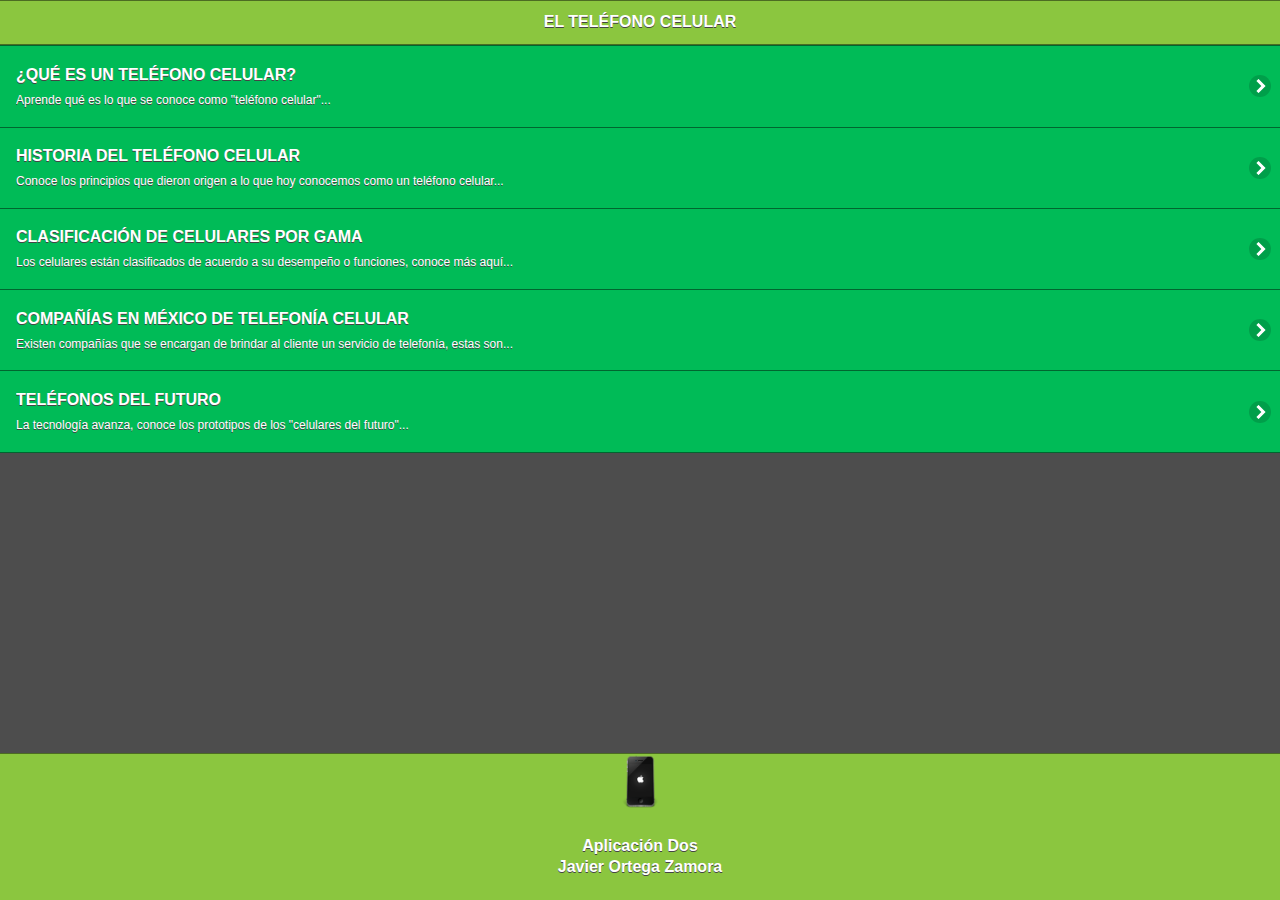
==== index.html @ 82d8d459 "1subida" ====
<!doctype html>
<html>
	<head>
	<meta charset="utf-8">
	<title>Segunda Aplicación</title>

	<!--grupo CSS-->
    <link rel="stylesheet" href="css/tema-app2.min.css">
    <link rel="stylesheet" href="css/jquery.mobile.icons-1.4.5.min.css"/>
    <link rel="stylesheet" href="css/jquery.mobile.structure-1.4.5.min.css"/>
    <!--grupo JavaScript-->
    <script src="js/jquery-1.11.2.min.js"></script>
    <script src="js/jquery.mobile-1.4.5.min.js"></script>
    <script src="js/acciones.js"></script>
    <script src="phonegap.js"></script>
    <script type="text/javascript">
function MM_swapImgRestore() { //v3.0
  var i,x,a=document.MM_sr; for(i=0;a&&i<a.length&&(x=a[i])&&x.oSrc;i++) x.src=x.oSrc;
}
function MM_preloadImages() { //v3.0
  var d=document; if(d.images){ if(!d.MM_p) d.MM_p=new Array();
    var i,j=d.MM_p.length,a=MM_preloadImages.arguments; for(i=0; i<a.length; i++)
    if (a[i].indexOf("#")!=0){ d.MM_p[j]=new Image; d.MM_p[j++].src=a[i];}}
}

function MM_findObj(n, d) { //v4.01
  var p,i,x;  if(!d) d=document; if((p=n.indexOf("?"))>0&&parent.frames.length) {
    d=parent.frames[n.substring(p+1)].document; n=n.substring(0,p);}
  if(!(x=d[n])&&d.all) x=d.all[n]; for (i=0;!x&&i<d.forms.length;i++) x=d.forms[i][n];
  for(i=0;!x&&d.layers&&i<d.layers.length;i++) x=MM_findObj(n,d.layers[i].document);
  if(!x && d.getElementById) x=d.getElementById(n); return x;
}

function MM_swapImage() { //v3.0
  var i,j=0,x,a=MM_swapImage.arguments; document.MM_sr=new Array; for(i=0;i<(a.length-2);i+=3)
   if ((x=MM_findObj(a[i]))!=null){document.MM_sr[j++]=x; if(!x.oSrc) x.oSrc=x.src; x.src=a[i+2];}
}
    </script>
</head>

<body onLoad="MM_preloadImages('imagenes/Sust2.jpg','imagenes/Despues.png','imagenes/Up1.jpg','imagenes/Tel1.jpg','imagenes/Morph2.jpg','imagenes/Nokia88.jpg')">

	<div data-role="page" id="Principal" data-theme="a">
    	<div data-role="header" data-add-back-btn="true" data-back-btn-text="Regresar" data-back-btn-theme="a">
    		<h1>EL TELÉFONO CELULAR</h1>
    	</div>
		<div>
            <ul data-role="listview" data-theme="a" class="ui-listview ui-group-theme-a">
            <li class="ui-first-child ui-last-child">
                <a href="#Pagina1" class="ui-btn ui-btn-icon-right ui-icon-carat-r">
                	<h2>¿QUÉ ES UN TELÉFONO CELULAR?</h2>
                    <p>Aprende qué es lo que se conoce como "teléfono celular"...</p>
                </a>
             </li>
             <li class="ui-first-child ui-last-child">
                <a href="#Pagina2" class="ui-btn ui-btn-icon-right ui-icon-carat-r">
                    <h2>HISTORIA DEL TELÉFONO CELULAR</h2>
                     <p>Conoce los principios que dieron origen a lo que hoy conocemos como un teléfono celular...</p>
                </a>
             </li>
             <li class="ui-first-child ui-last-child">
                <a href="#Pagina3" class="ui-btn ui-btn-icon-right ui-icon-carat-r">
                    <h2>CLASIFICACIÓN DE CELULARES POR GAMA</h2>
                     <p>Los celulares están clasificados de acuerdo a su desempeño o funciones, conoce más aquí...</p>
                </a>
             </li>
             <li class="ui-first-child ui-last-child">
                <a href="#Pagina4" class="ui-btn ui-btn-icon-right ui-icon-carat-r">
                    <h2>COMPAÑÍAS EN MÉXICO DE TELEFONÍA CELULAR</h2>
                     <p>Existen compañías que se encargan de brindar al cliente un servicio de telefonía, estas son...</p>
                </a>
             </li>
             <li class="ui-first-child ui-last-child">
                <a href="#Pagina5" class="ui-btn ui-btn-icon-right ui-icon-carat-r">
                    <h2>TELÉFONOS DEL FUTURO</h2>
                     <p>La tecnología avanza, conoce los prototipos de los "celulares del futuro"...</p>
                </a>
             </li>
          </ul>
		</div>
        
        <div data-role="footer" align="center" data-theme="a" data-position="fixed">
        	<div>
            	<img src="imagenes/logo.png" width="55" height="55">
            </div>
            <div>
            	<h4>Aplicación Dos<br>
           	    Javier Ortega Zamora</h4>
            </div>
        </div>
</div>
    
    
<div data-role="page" id="Pagina1" data-add-back-btn="true" data-theme="a">
    	<div data-role="header" data-add-back-btn="true" data-back-btn-text="Regresar" data-back-btn-theme="a">
        	<h1>¿QUÉ ES UN TELÉFONO CELULAR?</h1>
        </div>
        <div data-role="content" align="left">
        	<div>
            	<p>Un <strong>teléfono celular</strong> es un dispositivo inalámbrico electrónico que permite tener acceso a la red de telefonía celular o móvil. Se <img src="imagenes/Phone1.gif" alt="Celular" width="270" align="right">denomina celular debido a las antenas repetidoras que conforman la red, cada una de las cuales es una célula, si bien existen redes telefónicas móviles satelitales. Su principal característica es su portabilidad, que permite comunicarse desde casi cualquier lugar. Aunque su principal función es la comunicación de voz, como el teléfono convencional, su rápido desarrollo ha incorporado otras funciones como son cámara fotográfica, agenda, acceso a internet, reproducción de video e incluso GPS y reproductor mp3.</p>
        	</div>
        </div>
        
        <div data-role="main" class="ui-content">
            <div data-role="collapsible" data-content-theme="false">
                <h2>Teléfono Celular</h2>
            <div><center><a href="#" onMouseOut="MM_swapImgRestore()" onMouseOver="MM_swapImage('Celulares','','imagenes/Sust2.jpg',1)"><img src="imagenes/Sust1.jpg" alt="Celulares" name="Celulares" width="500" height="282" id="Celulares"></a></center></div>
            </div>
        </div>
        
        <div data-role="footer" data-theme="a" data-position="fixed">
        	<h4>Aplicación Dos, JOZ</h4>
      </div>
   </div>
         
   
<div data-role="page" id="Pagina2" data-add-back-btn="true" data-theme="a">
   	<div data-role="header" data-add-back-btn="true" data-back-btn-text="Regresar" data-back-btn-theme="a">
    	<h1>HISTORIA DEL TELÉFONO CELULAR</h1>
    </div>
    <div data-role="content" align="left">
    	<div>
        	<p>En 1947, <strong>AT&T</strong> ideó un novedoso sistema, basado en muchos transmisores pequeños y formar con ellos una red, en lugar de un potente transmisor ubicado en una altura. Para la consecución de este objetivo la AT&T solicitó a la Comisión Federal de Comunicaciones (FCC), un permiso para desarrollar el sistema de telefonía móvil, esta solicitud fue denegada.       	    </p>
        	<p>En 1973 la FCC, estaba a punto de otorgarle a AT&T el monopolio del sistema celular. Motorola ve <img src="imagenes/Motorola.jpg" alt="Marty Cooper" width="250" height="188" align="right">que ella puede entrar en este mercado, ya que conocía el negocio de las comunicaciones personales y convoca a sus trabajadores a un concurso para que en seis semanas presenten un prototipo de teléfono portátil. El 3 de abril de 1973, <strong>Marty Cooper</strong> vicepresidente de Investigación y Desarrollo de Motorola en ese entonces, hace una llamada telefónica a Joel Engel, ingeniero jefe de AT&T y propulsor de la telefonía celular, utilizando el prototipo desarrollado por su compañía, certificándose de esta manera el nacimiento del teléfono celular.
       	  </p>
       	  <p>El primer prototipo de teléfono móvil comercializado a gran escala fue el diseñado por el ingeniero Rudy Krolopp, de la compañía Motorola, en 1983. Este teléfono pesaba 0,74 kg, y tenía un valor de 4000 dólares.       	  </p>
       	  <p> En marzo del 1981 el presidente de Motorola comienza hacer gestiones con las más altas esferas del Gobierno de los Estados Unidos, hasta presentarle el prototipo a Ronald Reagan entonces presidente del país, este ve las ventajas del sistema y presiona a la FCC para autorización del servicio. Luego de dos meses de esta entrevista, terminan 8 años de burocracia, dando la Comisión Federal de Comunicaciones luz verde al proyecto. Quedando AT&T con el servicio y Motorola con los equipos.
       	  </p>
       	  <p>Desde entonces la constante investigación en este campo ha propiciado el desarrollo de baterías más pequeñas y de mayor duración, pantallas más nítidas y de colores, la incorporación de software más amigable y multiplicidad de formatos de teléfonos y de funciones agregadas a este, lo cual ha hecho que muchos crean que se trata del dispositivo del siglo XXI.</p>
      </div>
     </div>
     
     <div data-role="main" class="ui-content">
    <div data-role="collapsible" data-content-theme="false">
        <h1>Antes y Después</h1>
            <div>
       	    <center><a href="#" onMouseOut="MM_swapImgRestore()" onMouseOver="MM_swapImage('Antes-Despues','','imagenes/Despues.png',1)"><img src="imagenes/Antes.jpg" alt="Evolución del teléfono" width="430" height="216" id="Antes-Despues"></a></center> </div>
    </div>
</div>
     
  <div data-role="footer" data-theme="a" data-position="fixed">
    	<h4>Aplicación Dos, JOZ</h4>
     </div>
</div>
   
   
<div data-role="page" id="Pagina3" data-add-back-btn="true" data-theme="a">
   	<div data-role="header" data-add-back-btn="true" data-back-btn-text="Regresar" data-back-btn-theme="a">
    	<h1>CLASIFICACIÓN DE CELULARES POR GAMA</h1>
    </div>
    <div data-role="content" align="left">
    	<div>    
        	<p>Dentro de lo que es terminales móviles o celulares existen tres grandes grupos:  los de gama baja, los de gama media y por ultimo de gama alta.       	  </p>
        	<p><center><img src="imagenes/Phones.jpg" width="480" height="240"></center></p>
        	<p><strong> GAMA BAJA:</strong> <br>
       	    Son aquellos que poseen un uso muy limitado, llegan a cumplir la función de realizar llamadas. La pantalla de estos dispositivos carece de gran resolución y tamaño, siendo también en algunos equipos monocromática,. El costo es muy bajo.</p>

          <p><strong>GAMA MEDIA:</strong><br>
Este grupo es el mas comercializado, debido a la buena relación costo-prestaciones, por lo general se adquiere este tipo de móviles por el motivo de querer escuchar música MP3, poder personalizarlo con wallpapers, ringtones, temas, o poder tomar fotografías a una calidad media, entre otras funcionalidades.</p>

          <p><strong>GAMA ALTA:</strong><br>
          Celulares para un publico que sabe lo que quiere, grandes prestaciones tales como GPS (posicionamiento global), WIFI (Internet inalámbrico) y con novedades de los últimos años incluyendo una camara fotográfica superior a 8MP con excelente calidad y pantallas de gran resolución. Sin duda son los celulares mas completos, pero caros. No recomendados para un usuario que realiza deportes o trabajos rudos, ni mucho menos para quien recién inicia en el mundo de los celulares. Por lo general el costo de estos equipos superan los 300 dólares.</p>
      </div>
     </div>
     
     <div data-role="main" class="ui-content">
    <div data-role="collapsible" data-content-theme="false">
        <h1>"Ningún Celular Es Igual"</h1>
            <div>
       	    <center><a href="#" onMouseOut="MM_swapImgRestore()" onMouseOver="MM_swapImage('Gamas','','imagenes/Up1.jpg',1)"><img src="imagenes/Up2.gif" alt="Ningún celular es igual" name="Gamas" width="450" height="253" id="Gamas"></a></center> </div>
    </div>
  </div>
     
  <div data-role="footer" data-theme="a" data-position="fixed">
     	<h4>Aplicación Dos, JOZ</h4>
     </div>
</div>
   
   
<div data-role="page" id="Pagina4" data-add-back-btn="true" data-theme="a">
   	<div data-role="header" data-add-back-btn="true" data-back-btn-text="Regresar" data-back-btn-theme="a">
    	<h1>COMPAÑÍAS EN MÉXICO DE TELEFONÍA CELULAR</h1>
    </div>
    <div data-role="content" align="left">
    	<div>    
        	<p>En México existen muchas opciones para contratar un servicio de telefonía para nuestro celular, entre las mejores opciones estan:
            <p><a href="Movistar.html" target="_blank">MOVISTAR</a><img src="imagenes/Compañias.png" alt="Compa{ías" width="250" height="133" align="right">
            <p>
            <a href="Telcel.html" target="_blank">TELCEL</a><p>
            <a href="AT&T.html" target="_blank"> AT&T </a><p>
            <a href="Unefon.html" target="_blank">UNEFON</a><p>
            </p>
            
            <p>AT&T es el operador con mejor desempeño en términos generales, por encima de Movistar y Telcel, según el reporte Estado de las redes Móviles: México, realizado por la firma de análisis británica Open Signal.)
            </p>
   	  </div>
     </div>
     
     <div data-role="main" class="ui-content">
    <div data-role="collapsible" data-content-theme="false">
        <h1>Telefonía Celular</h1>
            <div>
       	    <center><a href="#" onMouseOut="MM_swapImgRestore()" onMouseOver="MM_swapImage('Telefonía','','imagenes/Tel1.jpg',1)"><img src="imagenes/Tel2.jpg" alt="Telefonía Celular" name="Telefonía" width="440" height="293" id="Telefonía"></a></center> </div>
    </div>
</div>
     
     <div data-role="footer" data-theme="a" data-position="fixed">
     	<h4>Aplicación Dos, JOZ</h4>
     </div>
</div>
   
   
  <div data-role="page" id="Pagina5" data-add-back-btn="true" data-theme="a">
<div data-role="header" data-add-back-btn="true" data-back-btn-text="Regresar" data-back-btn-theme="a">
    	<h1>TELÉFONOS DEL FUTURO</h1>
    </div>
    
<div data-role="content" align="left">
    	<div>    
        	<p>Los celulares se han convertido en parte esencial de nuestra vida cotidiana, tanto así que no concebimos salir sin ellos y menos convivir sin las nuevas aplicaciones que estos dispositivos traen.</p>
            
            <center><img src="imagenes/Futuro.jpg" width="410" height="189" alt="Celular del futuro"></center>
            
<p>Actualmente existen varios prototipos de celulares que aún no han salido al mercado, pero resultan tan espectaculares que sin duda, vale la pena conocer. <strong>¿Quieres verlos?</strong> Presta atención:</p>
      </div>
      
      <div data-role="main" class="ui-content">
    <div data-role="collapsible" data-content-theme="false">
        <h1>Nokia Morph 4</h1>
            <div>
            	<p>Nokia junto a la Universidad de Cambridge crearon un celular moldeable vía nanotecnología, denominado “Morph”. <br>
           	    Este celular es como salido de una película futurista. Lo más sorprendente es su increíble capacidad de moldearse en diferentes formas. </p>
            	<p>Entre otro de sus atractivos destaca además su gran panel para ver videos. Otra de las novedades de este súper teléfono es que posee una superficie “auto-lavable” y chips electrónicos totalmente transparentes al ojo humano.</p>
<br>
            </div>
            <div>
       	   <center> <a href="#" onMouseOut="MM_swapImgRestore()" onMouseOver="MM_swapImage('Morph','','imagenes/Morph2.jpg',1)"><img src="imagenes/Morph.jpg" name="Morph" width="250" height="259" id="Morph"></a> </center></div>
   	 </div>
		</div>
      
      <div data-role="main" class="ui-content">
    <div data-role="collapsible" data-content-theme="false">
        <h1>Black Box</h1>
            <div>
            	<p>Modelo que pertenece a BenQ-Siemens y que ha sido catalogado de impresionante, porque incorpora tecnología touch, como medio de navegación, tanto en la panatalla como en todo el cuerpo del dispositivo.</p>
            	<p>Al parecer la interfaz será bastante sencilla de utilizar. Pero esta maravilla tardará un poco en ver la luz, ya que aún no tiene fecha de lanzamiento.</p>
           	  <br>
            </div>
            <div>
       	    <center><img src="imagenes/BlackBox.jpg" width="350" height="335" alt="BlackBox"></center> </div>
    </div>
</div>
      
      <div data-role="main" class="ui-content">
    <div data-role="collapsible" data-content-theme="false">
        <h1>Nokia 888</h1>
            <div>
            	<p>Es el primer móvil flexible creado por el turco Tamer Nakisci, flamante ganador de los Premios de Diseño de los Países Bajos.
 
Está diseñado para otorgar la máxima libertad y diversión, ya que puede cambiar de forma según las necesidades del usuario, gracias a su batería líquida. Puedes llevarlo como pulsera, enrollado en el bolsillo o como prefieras. </p>
            	<p>Cuando recibe una llamada adopta la forma de los teléfonos tradicionales.
            	  
            	  Este prototipo permitiría enviar formas del teléfono a otros usuarios, por ejemplo si quieres mandarle un corazón a tu novia, sólo haz que tu teléfono se convierta en un corazón. De momento no saldrá al mercado.</p>
           	  <br>
            </div>
            <div>
           	<center><a href="#" onMouseOut="MM_swapImgRestore()" onMouseOver="MM_swapImage('Nokia 888','','imagenes/Nokia88.jpg',1)"><img src="imagenes/Nokia8.jpg" alt="Nokia888" width="450" height="234" id="Nokia 888"></a> </center></div>
    </div>
</div>
      
     <div data-role="footer" data-theme="a" data-position="fixed">
     	<h4>Aplicación Dos, JOZ</h4>
     </div>
</div>

</body>
</html>
---- css/tema-app2.min.css ----
/*!
* jQuery Mobile 1.4.5
* Git HEAD hash: 68e55e78b292634d3991c795f06f5e37a512decc <> Date: Fri Oct 31 2014 17:33:30 UTC
* http://jquerymobile.com
*
* Copyright 2010, 2014 jQuery Foundation, Inc. and othercontributors
* Released under the MIT license.
* http://jquery.org/license
*
*/


/* Globals */
/* Font
-----------------------------------------------------------------------------------------------------------*/
html {
	font-size: 100%;
}
body,
input,
select,
textarea,
button,
.ui-btn {
	font-size: 1em;
	line-height: 1.3;
	font-family: Verdana, Geneva, sans-serif;
	font-weight: bold;
}
legend,
.ui-input-text input,
.ui-input-search input {
	color: inherit;
	text-shadow: inherit;
}
/* Form labels (overrides font-weight bold in bars, and mini font-size) */
.ui-mobile label,
div.ui-controlgroup-label {
	font-weight: normal;
	font-size: 16px;
}
/* Separators
-----------------------------------------------------------------------------------------------------------*/
/* Field contain separator (< 28em) */
.ui-field-contain {
	border-bottom-color: #828282;
	border-bottom-color: rgba(0,0,0,.15);
	border-bottom-width: 1px;
	border-bottom-style: solid;
}
/* Table opt-in classes: strokes between each row, and alternating row stripes */
/* Classes table-stroke and table-stripe are deprecated in 1.4. */
.table-stroke thead th,
.table-stripe thead th,
.table-stripe tbody tr:last-child {
	border-bottom: 1px solid #d6d6d6; /* non-RGBA fallback */
	border-bottom: 1px solid rgba(0,0,0,.1);
}
.table-stroke tbody th,
.table-stroke tbody td {
	border-bottom: 1px solid #e6e6e6; /* non-RGBA fallback  */
	border-bottom: 1px solid rgba(0,0,0,.05);
}
.table-stripe.table-stroke tbody tr:last-child th,
.table-stripe.table-stroke tbody tr:last-child td {
	border-bottom: 0;
}
.table-stripe tbody tr:nth-child(odd) td,
.table-stripe tbody tr:nth-child(odd) th {
	background-color: #eeeeee; /* non-RGBA fallback  */
	background-color: rgba(0,0,0,.04);
}
/* Buttons
-----------------------------------------------------------------------------------------------------------*/
.ui-btn,
label.ui-btn {
	font-weight: bold;
	border-width: 1px;
	border-style: solid;
}
.ui-btn {
	text-decoration: none !important;
}
.ui-btn-active {
	cursor: pointer;
}
/* Corner rounding
-----------------------------------------------------------------------------------------------------------*/
/* Class ui-btn-corner-all deprecated in 1.4 */
.ui-corner-all {
	-webkit-border-radius: .6em /*{global-radii-blocks}*/;
	border-radius: .6em /*{global-radii-blocks}*/;
}
/* Buttons */
.ui-btn-corner-all,
.ui-btn.ui-corner-all,
/* Slider track */
.ui-slider-track.ui-corner-all,
/* Flipswitch */
.ui-flipswitch.ui-corner-all,
/* Count bubble */
.ui-li-count {
	-webkit-border-radius: .3125em /*{global-radii-buttons}*/;
	border-radius: .3125em /*{global-radii-buttons}*/;
}
/* Icon-only buttons */
.ui-btn-icon-notext.ui-btn-corner-all,
.ui-btn-icon-notext.ui-corner-all {
	-webkit-border-radius: 1em;
	border-radius: 1em;
}
/* Radius clip workaround for cleaning up corner trapping */
.ui-btn-corner-all,
.ui-corner-all {
	-webkit-background-clip: padding;
	background-clip: padding-box;
}
/* Popup arrow */
.ui-popup.ui-corner-all > .ui-popup-arrow-guide {
	left: .6em /*{global-radii-blocks}*/;
	right: .6em /*{global-radii-blocks}*/;
	top: .6em /*{global-radii-blocks}*/;
	bottom: .6em /*{global-radii-blocks}*/;
}
/* Shadow
-----------------------------------------------------------------------------------------------------------*/
.ui-shadow {
	-webkit-box-shadow: 0 1px 3px /*{global-box-shadow-size}*/ rgba(0,0,0,.2) /*{global-box-shadow-color}*/;
	-moz-box-shadow: 0 1px 3px /*{global-box-shadow-size}*/ rgba(0,0,0,.2) /*{global-box-shadow-color}*/;
	box-shadow: 0 1px 3px /*{global-box-shadow-size}*/ rgba(0,0,0,.2) /*{global-box-shadow-color}*/;
}
.ui-shadow-inset {
	-webkit-box-shadow: inset 0 1px 3px /*{global-box-shadow-size}*/ rgba(0,0,0,.2) /*{global-box-shadow-color}*/;
	-moz-box-shadow: inset 0 1px 3px /*{global-box-shadow-size}*/ rgba(0,0,0,.2) /*{global-box-shadow-color}*/;
	box-shadow: inset 0 1px 3px /*{global-box-shadow-size}*/ rgba(0,0,0,.2) /*{global-box-shadow-color}*/;
}
.ui-overlay-shadow {
	-webkit-box-shadow: 0 0 12px 		rgba(0,0,0,.6);
	-moz-box-shadow: 0 0 12px 			rgba(0,0,0,.6);
	box-shadow: 0 0 12px 				rgba(0,0,0,.6);
}
/* Icons
-----------------------------------------------------------------------------------------------------------*/
.ui-btn-icon-left:after,
.ui-btn-icon-right:after,
.ui-btn-icon-top:after,
.ui-btn-icon-bottom:after,
.ui-btn-icon-notext:after {
	background-color: #666666 /*{global-icon-color}*/;
	background-color: rgba(0,0,0,.15) /*{global-icon-disc}*/;
	background-position: center center;
	background-repeat: no-repeat;
	-webkit-border-radius: 1em;
	border-radius: 1em;
}
/* Alt icons */
.ui-alt-icon.ui-btn:after,
.ui-alt-icon .ui-btn:after,
html .ui-alt-icon.ui-checkbox-off:after,
html .ui-alt-icon.ui-radio-off:after,
html .ui-alt-icon .ui-checkbox-off:after,
html .ui-alt-icon .ui-radio-off:after {
	background-color: #666666 /*{global-icon-color}*/;
	background-color: rgba(0,0,0,.15) /*{global-icon-disc}*/;
}
/* No disc */
.ui-nodisc-icon.ui-btn:after,
.ui-nodisc-icon .ui-btn:after {
	background-color: transparent;
}
/* Icon shadow */
.ui-shadow-icon.ui-btn:after,
.ui-shadow-icon .ui-btn:after {
	-webkit-box-shadow: 0 1px 0 rgba(255,255,255,.3) /*{global-icon-shadow}*/;
	-moz-box-shadow: 0 1px 0 rgba(255,255,255,.3) /*{global-icon-shadow}*/;
	box-shadow: 0 1px 0 rgba(255,255,255,.3) /*{global-icon-shadow}*/;
}
/* Checkbox and radio */
.ui-btn.ui-checkbox-off:after,
.ui-btn.ui-checkbox-on:after,
.ui-btn.ui-radio-off:after,
.ui-btn.ui-radio-on:after {
	display: block;
	width: 18px;
	height: 18px;
	margin: -9px 2px 0 2px;
}
.ui-checkbox-off:after,
.ui-btn.ui-radio-off:after {
	filter: Alpha(Opacity=30);
	opacity: .3;
}
.ui-btn.ui-checkbox-off:after,
.ui-btn.ui-checkbox-on:after {
	-webkit-border-radius: .1875em;
	border-radius: .1875em;
}
.ui-btn.ui-checkbox-off:after {
	background-color: #666;
	background-color: rgba(0,0,0,.3);
}
.ui-radio .ui-btn.ui-radio-on:after {
	background-image: none;
	background-color: #fff;
	width: 8px;
	height: 8px;
	border-width: 5px;
	border-style: solid; 
}
.ui-alt-icon.ui-btn.ui-radio-on:after,
.ui-alt-icon .ui-btn.ui-radio-on:after {
	background-color: #000;
}
/* Loader */
.ui-icon-loading {
	background: url("images/ajax-loader.gif");
	background-size: 2.875em 2.875em;
}.ui-bar-a,.ui-page-theme-a .ui-bar-inherit,html .ui-bar-a .ui-bar-inherit,html .ui-body-a .ui-bar-inherit,html body .ui-group-theme-a .ui-bar-inherit{background-color:#8bc63f ;border-color:#4c6c22 ;color:#ffffff ;text-shadow:0  1px  0  #444444 ;font-weight:bold;}.ui-bar-a{border-width:1px;border-style:solid;}.ui-overlay-a,.ui-page-theme-a,.ui-page-theme-a .ui-panel-wrapper{background-color:#4d4d4d ;border-color:#4d4d4d ;color:#ffffff ;text-shadow:0  1px  0  #444444 ;}.ui-body-a,.ui-page-theme-a .ui-body-inherit,html .ui-bar-a .ui-body-inherit,html .ui-body-a .ui-body-inherit,html body .ui-group-theme-a .ui-body-inherit,html .ui-panel-page-container-a{background-color:#f1f3ac ;border-color:#84855e ;color:#000000 ;text-shadow:0  1px  0  #eeeeee ;}.ui-body-a{border-width:1px;border-style:solid;}.ui-page-theme-a a,html .ui-bar-a a,html .ui-body-a a,html body .ui-group-theme-a a{color:#0077c6 ;font-weight:bold;}.ui-page-theme-a a:visited,html .ui-bar-a a:visited,html .ui-body-a a:visited,html body .ui-group-theme-a a:visited{   color:#004d80 ;}.ui-page-theme-a a:hover,html .ui-bar-a a:hover,html .ui-body-a a:hover,html body .ui-group-theme-a a:hover{color:#4588e3 ;}.ui-page-theme-a a:active,html .ui-bar-a a:active,html .ui-body-a a:active,html body .ui-group-theme-a a:active{color:#0077c6 ;}.ui-page-theme-a .ui-btn,html .ui-bar-a .ui-btn,html .ui-body-a .ui-btn,html body .ui-group-theme-a .ui-btn,html head + body .ui-btn.ui-btn-a,.ui-page-theme-a .ui-btn:visited,html .ui-bar-a .ui-btn:visited,html .ui-body-a .ui-btn:visited,html body .ui-group-theme-a .ui-btn:visited,html head + body .ui-btn.ui-btn-a:visited{background-color:#00bb57 ;border-color:#00662f ;color:#ffffff ;text-shadow:0  1px  0  #444444 ;}.ui-page-theme-a .ui-btn:hover,html .ui-bar-a .ui-btn:hover,html .ui-body-a .ui-btn:hover,html body .ui-group-theme-a .ui-btn:hover,html head + body .ui-btn.ui-btn-a:hover{background-color:#45d764 ;border-color:#257637 ;color:#ffffff ;text-shadow:0  1px  0  #444444 ;}.ui-page-theme-a .ui-btn:active,html .ui-bar-a .ui-btn:active,html .ui-body-a .ui-btn:active,html body .ui-group-theme-a .ui-btn:active,html head + body .ui-btn.ui-btn-a:active{background-color:#45d764 ;border-color:#257637 ;color:#ffffff ;text-shadow:0  1px  0  #444444 ;}.ui-page-theme-a .ui-btn.ui-btn-active,html .ui-bar-a .ui-btn.ui-btn-active,html .ui-body-a .ui-btn.ui-btn-active,html body .ui-group-theme-a .ui-btn.ui-btn-active,html head + body .ui-btn.ui-btn-a.ui-btn-active,.ui-page-theme-a .ui-checkbox-on:after,html .ui-bar-a .ui-checkbox-on:after,html .ui-body-a .ui-checkbox-on:after,html body .ui-group-theme-a .ui-checkbox-on:after,.ui-btn.ui-checkbox-on.ui-btn-a:after,.ui-page-theme-a .ui-flipswitch-active,html .ui-bar-a .ui-flipswitch-active,html .ui-body-a .ui-flipswitch-active,html body .ui-group-theme-a .ui-flipswitch-active,html body .ui-flipswitch.ui-bar-a.ui-flipswitch-active,.ui-page-theme-a .ui-slider-track .ui-btn-active,html .ui-bar-a .ui-slider-track .ui-btn-active,html .ui-body-a .ui-slider-track .ui-btn-active,html body .ui-group-theme-a .ui-slider-track .ui-btn-active,html body div.ui-slider-track.ui-body-a .ui-btn-active{background-color:#009c49 ;border-color:#54da66 ;color:#ffffff ;text-shadow:0  1px  0  #444444 ;}.ui-page-theme-a .ui-radio-on:after,html .ui-bar-a .ui-radio-on:after,html .ui-body-a .ui-radio-on:after,html body .ui-group-theme-a .ui-radio-on:after,.ui-btn.ui-radio-on.ui-btn-a:after{border-color:#009c49 ;}.ui-page-theme-a .ui-btn:focus,html .ui-bar-a .ui-btn:focus,html .ui-body-a .ui-btn:focus,html body .ui-group-theme-a .ui-btn:focus,html head + body .ui-btn.ui-btn-a:focus,.ui-page-theme-a .ui-focus,html .ui-bar-a .ui-focus,html .ui-body-a .ui-focus,html body .ui-group-theme-a .ui-focus,html head + body .ui-btn-a.ui-focus,html head + body .ui-body-a.ui-focus{-webkit-box-shadow:0 0 12px #009c49 ;-moz-box-shadow:0 0 12px #009c49 ;box-shadow:0 0 12px #009c49 ;}.ui-bar-b,.ui-page-theme-b .ui-bar-inherit,html .ui-bar-b .ui-bar-inherit,html .ui-body-b .ui-bar-inherit,html body .ui-group-theme-b .ui-bar-inherit{background-color:#0089e5 ;border-color:#004b7d ;color:#ffffff ;text-shadow:0  1px  0  #444444 ;font-weight:bold;}.ui-bar-b{border-width:1px;border-style:solid;}.ui-overlay-b,.ui-page-theme-b,.ui-page-theme-b .ui-panel-wrapper{background-color:#e2dfdf ;border-color:#e2dfdf ;color:#000000 ;text-shadow:0  1px  0  #eeeeee ;}.ui-body-b,.ui-page-theme-b .ui-body-inherit,html .ui-bar-b .ui-body-inherit,html .ui-body-b .ui-body-inherit,html body .ui-group-theme-b .ui-body-inherit,html .ui-panel-page-container-b{background-color:#aedefd ;border-color:#5f7a8b ;color:#000000 ;text-shadow:0  1px  0  #eeeeee ;}.ui-body-b{border-width:1px;border-style:solid;}.ui-page-theme-b a,html .ui-bar-b a,html .ui-body-b a,html body .ui-group-theme-b a{color:#f7006b ;font-weight:bold;}.ui-page-theme-b a:visited,html .ui-bar-b a:visited,html .ui-body-b a:visited,html body .ui-group-theme-b a:visited{   color:#a00045 ;}.ui-page-theme-b a:hover,html .ui-bar-b a:hover,html .ui-body-b a:hover,html body .ui-group-theme-b a:hover{color:#FF457b ;}.ui-page-theme-b a:active,html .ui-bar-b a:active,html .ui-body-b a:active,html body .ui-group-theme-b a:active{color:#f7006b ;}.ui-page-theme-b .ui-btn,html .ui-bar-b .ui-btn,html .ui-body-b .ui-btn,html body .ui-group-theme-b .ui-btn,html head + body .ui-btn.ui-btn-b,.ui-page-theme-b .ui-btn:visited,html .ui-bar-b .ui-btn:visited,html .ui-body-b .ui-btn:visited,html body .ui-group-theme-b .ui-btn:visited,html head + body .ui-btn.ui-btn-b:visited{background-color:#4fb4e0 ;border-color:#2b637b ;color:#000000 ;text-shadow:0  1px  0  #eeeeee ;}.ui-page-theme-b .ui-btn:hover,html .ui-bar-b .ui-btn:hover,html .ui-body-b .ui-btn:hover,html body .ui-group-theme-b .ui-btn:hover,html head + body .ui-btn.ui-btn-b:hover{background-color:#5aceFF ;border-color:#31718c ;color:#000000 ;text-shadow:0  1px  0  #eeeeee ;}.ui-page-theme-b .ui-btn:active,html .ui-bar-b .ui-btn:active,html .ui-body-b .ui-btn:active,html body .ui-group-theme-b .ui-btn:active,html head + body .ui-btn.ui-btn-b:active{background-color:#5aceFF ;border-color:#31718c ;color:#000000 ;text-shadow:0  1px  0  #eeeeee ;}.ui-page-theme-b .ui-btn.ui-btn-active,html .ui-bar-b .ui-btn.ui-btn-active,html .ui-body-b .ui-btn.ui-btn-active,html body .ui-group-theme-b .ui-btn.ui-btn-active,html head + body .ui-btn.ui-btn-b.ui-btn-active,.ui-page-theme-b .ui-checkbox-on:after,html .ui-bar-b .ui-checkbox-on:after,html .ui-body-b .ui-checkbox-on:after,html body .ui-group-theme-b .ui-checkbox-on:after,.ui-btn.ui-checkbox-on.ui-btn-b:after,.ui-page-theme-b .ui-flipswitch-active,html .ui-bar-b .ui-flipswitch-active,html .ui-body-b .ui-flipswitch-active,html body .ui-group-theme-b .ui-flipswitch-active,html body .ui-flipswitch.ui-bar-b.ui-flipswitch-active,.ui-page-theme-b .ui-slider-track .ui-btn-active,html .ui-bar-b .ui-slider-track .ui-btn-active,html .ui-body-b .ui-slider-track .ui-btn-active,html body .ui-group-theme-b .ui-slider-track .ui-btn-active,html body div.ui-slider-track.ui-body-b .ui-btn-active{background-color:#65b3d4 ;border-color:#376274 ;color:#000000 ;text-shadow:0  1px  0  #eeeeee ;}.ui-page-theme-b .ui-radio-on:after,html .ui-bar-b .ui-radio-on:after,html .ui-body-b .ui-radio-on:after,html body .ui-group-theme-b .ui-radio-on:after,.ui-btn.ui-radio-on.ui-btn-b:after{border-color:#65b3d4 ;}.ui-page-theme-b .ui-btn:focus,html .ui-bar-b .ui-btn:focus,html .ui-body-b .ui-btn:focus,html body .ui-group-theme-b .ui-btn:focus,html head + body .ui-btn.ui-btn-b:focus,.ui-page-theme-b .ui-focus,html .ui-bar-b .ui-focus,html .ui-body-b .ui-focus,html body .ui-group-theme-b .ui-focus,html head + body .ui-btn-b.ui-focus,html head + body .ui-body-b.ui-focus{-webkit-box-shadow:0 0 12px #65b3d4 ;-moz-box-shadow:0 0 12px #65b3d4 ;box-shadow:0 0 12px #65b3d4 ;}.ui-bar-c,.ui-page-theme-c .ui-bar-inherit,html .ui-bar-c .ui-bar-inherit,html .ui-body-c .ui-bar-inherit,html body .ui-group-theme-c .ui-bar-inherit{background-color:#e9e9e9 ;border-color:#dddddd ;color:#333333 ;text-shadow:0  1px  0  #eeeeee ;font-weight:bold;}.ui-bar-c{border-width:1px;border-style:solid;}.ui-overlay-c,.ui-page-theme-c,.ui-page-theme-c .ui-panel-wrapper{background-color:#f9f9f9 ;border-color:#bbbbbb ;color:#333333 ;text-shadow:0  1px  0  #f3f3f3 ;}.ui-body-c,.ui-page-theme-c .ui-body-inherit,html .ui-bar-c .ui-body-inherit,html .ui-body-c .ui-body-inherit,html body .ui-group-theme-c .ui-body-inherit,html .ui-panel-page-container-c{background-color:#ffffff ;border-color:#dddddd ;color:#333333 ;text-shadow:0  1px  0  #f3f3f3 ;}.ui-body-c{border-width:1px;border-style:solid;}.ui-page-theme-c a,html .ui-bar-c a,html .ui-body-c a,html body .ui-group-theme-c a{color:#3388cc ;font-weight:bold;}.ui-page-theme-c a:visited,html .ui-bar-c a:visited,html .ui-body-c a:visited,html body .ui-group-theme-c a:visited{   color:#3388cc ;}.ui-page-theme-c a:hover,html .ui-bar-c a:hover,html .ui-body-c a:hover,html body .ui-group-theme-c a:hover{color:#005599 ;}.ui-page-theme-c a:active,html .ui-bar-c a:active,html .ui-body-c a:active,html body .ui-group-theme-c a:active{color:#005599 ;}.ui-page-theme-c .ui-btn,html .ui-bar-c .ui-btn,html .ui-body-c .ui-btn,html body .ui-group-theme-c .ui-btn,html head + body .ui-btn.ui-btn-c,.ui-page-theme-c .ui-btn:visited,html .ui-bar-c .ui-btn:visited,html .ui-body-c .ui-btn:visited,html body .ui-group-theme-c .ui-btn:visited,html head + body .ui-btn.ui-btn-c:visited{background-color:#f6f6f6 ;border-color:#dddddd ;color:#333333 ;text-shadow:0  1px  0  #f3f3f3 ;}.ui-page-theme-c .ui-btn:hover,html .ui-bar-c .ui-btn:hover,html .ui-body-c .ui-btn:hover,html body .ui-group-theme-c .ui-btn:hover,html head + body .ui-btn.ui-btn-c:hover{background-color:#ededed ;border-color:#dddddd ;color:#333333 ;text-shadow:0  1px  0  #f3f3f3 ;}.ui-page-theme-c .ui-btn:active,html .ui-bar-c .ui-btn:active,html .ui-body-c .ui-btn:active,html body .ui-group-theme-c .ui-btn:active,html head + body .ui-btn.ui-btn-c:active{background-color:#e8e8e8 ;border-color:#dddddd ;color:#333333 ;text-shadow:0  1px  0  #f3f3f3 ;}.ui-page-theme-c .ui-btn.ui-btn-active,html .ui-bar-c .ui-btn.ui-btn-active,html .ui-body-c .ui-btn.ui-btn-active,html body .ui-group-theme-c .ui-btn.ui-btn-active,html head + body .ui-btn.ui-btn-c.ui-btn-active,.ui-page-theme-c .ui-checkbox-on:after,html .ui-bar-c .ui-checkbox-on:after,html .ui-body-c .ui-checkbox-on:after,html body .ui-group-theme-c .ui-checkbox-on:after,.ui-btn.ui-checkbox-on.ui-btn-c:after,.ui-page-theme-c .ui-flipswitch-active,html .ui-bar-c .ui-flipswitch-active,html .ui-body-c .ui-flipswitch-active,html body .ui-group-theme-c .ui-flipswitch-active,html body .ui-flipswitch.ui-bar-c.ui-flipswitch-active,.ui-page-theme-c .ui-slider-track .ui-btn-active,html .ui-bar-c .ui-slider-track .ui-btn-active,html .ui-body-c .ui-slider-track .ui-btn-active,html body .ui-group-theme-c .ui-slider-track .ui-btn-active,html body div.ui-slider-track.ui-body-c .ui-btn-active{background-color:#3388cc ;border-color:#3388cc ;color:#ffffff ;text-shadow:0  1px  0  #005599 ;}.ui-page-theme-c .ui-radio-on:after,html .ui-bar-c .ui-radio-on:after,html .ui-body-c .ui-radio-on:after,html body .ui-group-theme-c .ui-radio-on:after,.ui-btn.ui-radio-on.ui-btn-c:after{border-color:#3388cc ;}.ui-page-theme-c .ui-btn:focus,html .ui-bar-c .ui-btn:focus,html .ui-body-c .ui-btn:focus,html body .ui-group-theme-c .ui-btn:focus,html head + body .ui-btn.ui-btn-c:focus,.ui-page-theme-c .ui-focus,html .ui-bar-c .ui-focus,html .ui-body-c .ui-focus,html body .ui-group-theme-c .ui-focus,html head + body .ui-btn-c.ui-focus,html head + body .ui-body-c.ui-focus{-webkit-box-shadow:0 0 12px #3388cc ;-moz-box-shadow:0 0 12px #3388cc ;box-shadow:0 0 12px #3388cc ;}.ui-disabled,.ui-state-disabled,button[disabled],.ui-select .ui-btn.ui-state-disabled{filter:Alpha(Opacity=30);opacity:.3;cursor:default !important;pointer-events:none;}.ui-btn:focus,.ui-btn.ui-focus{outline:0;}.ui-noboxshadow .ui-shadow,.ui-noboxshadow .ui-shadow-inset,.ui-noboxshadow .ui-overlay-shadow,.ui-noboxshadow .ui-shadow-icon.ui-btn:after,.ui-noboxshadow .ui-shadow-icon .ui-btn:after,.ui-noboxshadow .ui-focus,.ui-noboxshadow .ui-btn:focus,.ui-noboxshadow  input:focus,.ui-noboxshadow .ui-panel{-webkit-box-shadow:none !important;-moz-box-shadow:none !important;box-shadow:none !important;}.ui-noboxshadow .ui-btn:focus,.ui-noboxshadow .ui-focus{outline-width:1px;outline-style:auto;}
#Pagina2 div div h2 {
	font-family: "Lucida Console", Monaco, monospace;
}
#Pagina3 div div h2 {
	text-align: left;
}
#Pagina3 div div ul {
	text-align: left;
}
body div div p {
	text-align: left;
	text-decoration: blink;
	font-weight: normal;
}
body div div h2 {
	text-align: left;
}
body div div h3 {
	text-align: left;
}
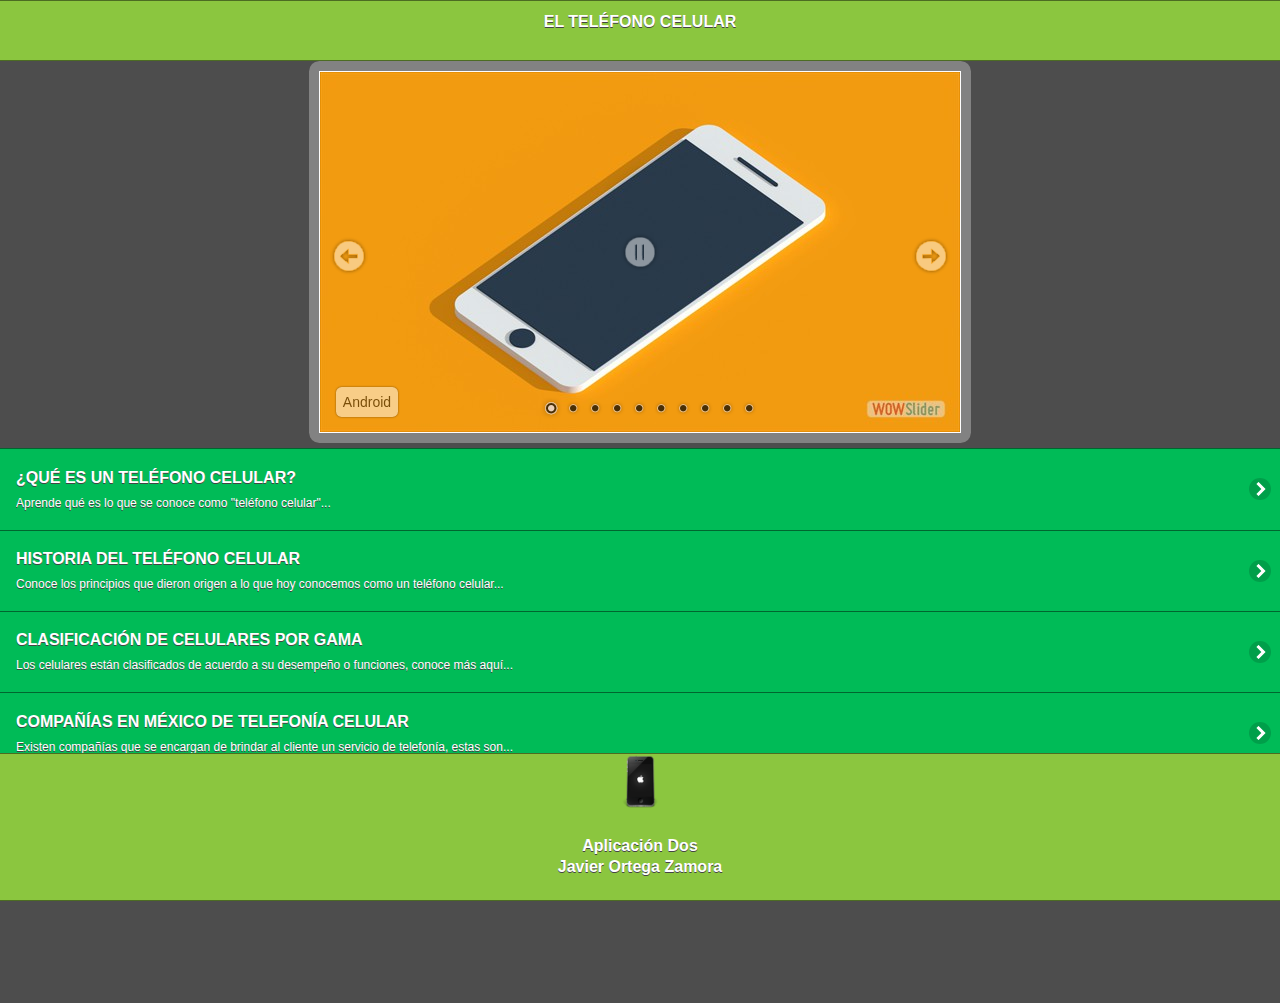
==== commit 8cf915ad: "1" ====
--- a/index.html
+++ b/index.html
@@ -1,277 +1,337 @@
-<!doctype html>
-<html>
-	<head>
-	<meta charset="utf-8">
-	<title>Segunda Aplicación</title>
-
-	<!--grupo CSS-->
-    <link rel="stylesheet" href="css/tema-app2.min.css">
-    <link rel="stylesheet" href="css/jquery.mobile.icons-1.4.5.min.css"/>
-    <link rel="stylesheet" href="css/jquery.mobile.structure-1.4.5.min.css"/>
-    <!--grupo JavaScript-->
-    <script src="js/jquery-1.11.2.min.js"></script>
-    <script src="js/jquery.mobile-1.4.5.min.js"></script>
-    <script src="js/acciones.js"></script>
-    <script src="phonegap.js"></script>
-    <script type="text/javascript">
-function MM_swapImgRestore() { //v3.0
-  var i,x,a=document.MM_sr; for(i=0;a&&i<a.length&&(x=a[i])&&x.oSrc;i++) x.src=x.oSrc;
-}
-function MM_preloadImages() { //v3.0
-  var d=document; if(d.images){ if(!d.MM_p) d.MM_p=new Array();
-    var i,j=d.MM_p.length,a=MM_preloadImages.arguments; for(i=0; i<a.length; i++)
-    if (a[i].indexOf("#")!=0){ d.MM_p[j]=new Image; d.MM_p[j++].src=a[i];}}
-}
-
-function MM_findObj(n, d) { //v4.01
-  var p,i,x;  if(!d) d=document; if((p=n.indexOf("?"))>0&&parent.frames.length) {
-    d=parent.frames[n.substring(p+1)].document; n=n.substring(0,p);}
-  if(!(x=d[n])&&d.all) x=d.all[n]; for (i=0;!x&&i<d.forms.length;i++) x=d.forms[i][n];
-  for(i=0;!x&&d.layers&&i<d.layers.length;i++) x=MM_findObj(n,d.layers[i].document);
-  if(!x && d.getElementById) x=d.getElementById(n); return x;
-}
-
-function MM_swapImage() { //v3.0
-  var i,j=0,x,a=MM_swapImage.arguments; document.MM_sr=new Array; for(i=0;i<(a.length-2);i+=3)
-   if ((x=MM_findObj(a[i]))!=null){document.MM_sr[j++]=x; if(!x.oSrc) x.oSrc=x.src; x.src=a[i+2];}
-}
-    </script>
-</head>
-
-<body onLoad="MM_preloadImages('imagenes/Sust2.jpg','imagenes/Despues.png','imagenes/Up1.jpg','imagenes/Tel1.jpg','imagenes/Morph2.jpg','imagenes/Nokia88.jpg')">
-
-	<div data-role="page" id="Principal" data-theme="a">
-    	<div data-role="header" data-add-back-btn="true" data-back-btn-text="Regresar" data-back-btn-theme="a">
-    		<h1>EL TELÉFONO CELULAR</h1>
-    	</div>
-		<div>
-            <ul data-role="listview" data-theme="a" class="ui-listview ui-group-theme-a">
-            <li class="ui-first-child ui-last-child">
-                <a href="#Pagina1" class="ui-btn ui-btn-icon-right ui-icon-carat-r">
-                	<h2>¿QUÉ ES UN TELÉFONO CELULAR?</h2>
-                    <p>Aprende qué es lo que se conoce como "teléfono celular"...</p>
-                </a>
-             </li>
-             <li class="ui-first-child ui-last-child">
-                <a href="#Pagina2" class="ui-btn ui-btn-icon-right ui-icon-carat-r">
-                    <h2>HISTORIA DEL TELÉFONO CELULAR</h2>
-                     <p>Conoce los principios que dieron origen a lo que hoy conocemos como un teléfono celular...</p>
-                </a>
-             </li>
-             <li class="ui-first-child ui-last-child">
-                <a href="#Pagina3" class="ui-btn ui-btn-icon-right ui-icon-carat-r">
-                    <h2>CLASIFICACIÓN DE CELULARES POR GAMA</h2>
-                     <p>Los celulares están clasificados de acuerdo a su desempeño o funciones, conoce más aquí...</p>
-                </a>
-             </li>
-             <li class="ui-first-child ui-last-child">
-                <a href="#Pagina4" class="ui-btn ui-btn-icon-right ui-icon-carat-r">
-                    <h2>COMPAÑÍAS EN MÉXICO DE TELEFONÍA CELULAR</h2>
-                     <p>Existen compañías que se encargan de brindar al cliente un servicio de telefonía, estas son...</p>
-                </a>
-             </li>
-             <li class="ui-first-child ui-last-child">
-                <a href="#Pagina5" class="ui-btn ui-btn-icon-right ui-icon-carat-r">
-                    <h2>TELÉFONOS DEL FUTURO</h2>
-                     <p>La tecnología avanza, conoce los prototipos de los "celulares del futuro"...</p>
-                </a>
-             </li>
-          </ul>
-		</div>
-        
-        <div data-role="footer" align="center" data-theme="a" data-position="fixed">
-        	<div>
-            	<img src="imagenes/logo.png" width="55" height="55">
-            </div>
-            <div>
-            	<h4>Aplicación Dos<br>
-           	    Javier Ortega Zamora</h4>
-            </div>
-        </div>
-</div>
-    
-    
-<div data-role="page" id="Pagina1" data-add-back-btn="true" data-theme="a">
-    	<div data-role="header" data-add-back-btn="true" data-back-btn-text="Regresar" data-back-btn-theme="a">
-        	<h1>¿QUÉ ES UN TELÉFONO CELULAR?</h1>
-        </div>
-        <div data-role="content" align="left">
-        	<div>
-            	<p>Un <strong>teléfono celular</strong> es un dispositivo inalámbrico electrónico que permite tener acceso a la red de telefonía celular o móvil. Se <img src="imagenes/Phone1.gif" alt="Celular" width="270" align="right">denomina celular debido a las antenas repetidoras que conforman la red, cada una de las cuales es una célula, si bien existen redes telefónicas móviles satelitales. Su principal característica es su portabilidad, que permite comunicarse desde casi cualquier lugar. Aunque su principal función es la comunicación de voz, como el teléfono convencional, su rápido desarrollo ha incorporado otras funciones como son cámara fotográfica, agenda, acceso a internet, reproducción de video e incluso GPS y reproductor mp3.</p>
-        	</div>
-        </div>
-        
-        <div data-role="main" class="ui-content">
-            <div data-role="collapsible" data-content-theme="false">
-                <h2>Teléfono Celular</h2>
-            <div><center><a href="#" onMouseOut="MM_swapImgRestore()" onMouseOver="MM_swapImage('Celulares','','imagenes/Sust2.jpg',1)"><img src="imagenes/Sust1.jpg" alt="Celulares" name="Celulares" width="500" height="282" id="Celulares"></a></center></div>
-            </div>
-        </div>
-        
-        <div data-role="footer" data-theme="a" data-position="fixed">
-        	<h4>Aplicación Dos, JOZ</h4>
-      </div>
-   </div>
-         
-   
-<div data-role="page" id="Pagina2" data-add-back-btn="true" data-theme="a">
-   	<div data-role="header" data-add-back-btn="true" data-back-btn-text="Regresar" data-back-btn-theme="a">
-    	<h1>HISTORIA DEL TELÉFONO CELULAR</h1>
-    </div>
-    <div data-role="content" align="left">
-    	<div>
-        	<p>En 1947, <strong>AT&T</strong> ideó un novedoso sistema, basado en muchos transmisores pequeños y formar con ellos una red, en lugar de un potente transmisor ubicado en una altura. Para la consecución de este objetivo la AT&T solicitó a la Comisión Federal de Comunicaciones (FCC), un permiso para desarrollar el sistema de telefonía móvil, esta solicitud fue denegada.       	    </p>
-        	<p>En 1973 la FCC, estaba a punto de otorgarle a AT&T el monopolio del sistema celular. Motorola ve <img src="imagenes/Motorola.jpg" alt="Marty Cooper" width="250" height="188" align="right">que ella puede entrar en este mercado, ya que conocía el negocio de las comunicaciones personales y convoca a sus trabajadores a un concurso para que en seis semanas presenten un prototipo de teléfono portátil. El 3 de abril de 1973, <strong>Marty Cooper</strong> vicepresidente de Investigación y Desarrollo de Motorola en ese entonces, hace una llamada telefónica a Joel Engel, ingeniero jefe de AT&T y propulsor de la telefonía celular, utilizando el prototipo desarrollado por su compañía, certificándose de esta manera el nacimiento del teléfono celular.
-       	  </p>
-       	  <p>El primer prototipo de teléfono móvil comercializado a gran escala fue el diseñado por el ingeniero Rudy Krolopp, de la compañía Motorola, en 1983. Este teléfono pesaba 0,74 kg, y tenía un valor de 4000 dólares.       	  </p>
-       	  <p> En marzo del 1981 el presidente de Motorola comienza hacer gestiones con las más altas esferas del Gobierno de los Estados Unidos, hasta presentarle el prototipo a Ronald Reagan entonces presidente del país, este ve las ventajas del sistema y presiona a la FCC para autorización del servicio. Luego de dos meses de esta entrevista, terminan 8 años de burocracia, dando la Comisión Federal de Comunicaciones luz verde al proyecto. Quedando AT&T con el servicio y Motorola con los equipos.
-       	  </p>
-       	  <p>Desde entonces la constante investigación en este campo ha propiciado el desarrollo de baterías más pequeñas y de mayor duración, pantallas más nítidas y de colores, la incorporación de software más amigable y multiplicidad de formatos de teléfonos y de funciones agregadas a este, lo cual ha hecho que muchos crean que se trata del dispositivo del siglo XXI.</p>
-      </div>
-     </div>
-     
-     <div data-role="main" class="ui-content">
-    <div data-role="collapsible" data-content-theme="false">
-        <h1>Antes y Después</h1>
-            <div>
-       	    <center><a href="#" onMouseOut="MM_swapImgRestore()" onMouseOver="MM_swapImage('Antes-Despues','','imagenes/Despues.png',1)"><img src="imagenes/Antes.jpg" alt="Evolución del teléfono" width="430" height="216" id="Antes-Despues"></a></center> </div>
-    </div>
-</div>
-     
-  <div data-role="footer" data-theme="a" data-position="fixed">
-    	<h4>Aplicación Dos, JOZ</h4>
-     </div>
-</div>
-   
-   
-<div data-role="page" id="Pagina3" data-add-back-btn="true" data-theme="a">
-   	<div data-role="header" data-add-back-btn="true" data-back-btn-text="Regresar" data-back-btn-theme="a">
-    	<h1>CLASIFICACIÓN DE CELULARES POR GAMA</h1>
-    </div>
-    <div data-role="content" align="left">
-    	<div>    
-        	<p>Dentro de lo que es terminales móviles o celulares existen tres grandes grupos:  los de gama baja, los de gama media y por ultimo de gama alta.       	  </p>
-        	<p><center><img src="imagenes/Phones.jpg" width="480" height="240"></center></p>
-        	<p><strong> GAMA BAJA:</strong> <br>
-       	    Son aquellos que poseen un uso muy limitado, llegan a cumplir la función de realizar llamadas. La pantalla de estos dispositivos carece de gran resolución y tamaño, siendo también en algunos equipos monocromática,. El costo es muy bajo.</p>
-
-          <p><strong>GAMA MEDIA:</strong><br>
-Este grupo es el mas comercializado, debido a la buena relación costo-prestaciones, por lo general se adquiere este tipo de móviles por el motivo de querer escuchar música MP3, poder personalizarlo con wallpapers, ringtones, temas, o poder tomar fotografías a una calidad media, entre otras funcionalidades.</p>
-
-          <p><strong>GAMA ALTA:</strong><br>
-          Celulares para un publico que sabe lo que quiere, grandes prestaciones tales como GPS (posicionamiento global), WIFI (Internet inalámbrico) y con novedades de los últimos años incluyendo una camara fotográfica superior a 8MP con excelente calidad y pantallas de gran resolución. Sin duda son los celulares mas completos, pero caros. No recomendados para un usuario que realiza deportes o trabajos rudos, ni mucho menos para quien recién inicia en el mundo de los celulares. Por lo general el costo de estos equipos superan los 300 dólares.</p>
-      </div>
-     </div>
-     
-     <div data-role="main" class="ui-content">
-    <div data-role="collapsible" data-content-theme="false">
-        <h1>"Ningún Celular Es Igual"</h1>
-            <div>
-       	    <center><a href="#" onMouseOut="MM_swapImgRestore()" onMouseOver="MM_swapImage('Gamas','','imagenes/Up1.jpg',1)"><img src="imagenes/Up2.gif" alt="Ningún celular es igual" name="Gamas" width="450" height="253" id="Gamas"></a></center> </div>
-    </div>
-  </div>
-     
-  <div data-role="footer" data-theme="a" data-position="fixed">
-     	<h4>Aplicación Dos, JOZ</h4>
-     </div>
-</div>
-   
-   
-<div data-role="page" id="Pagina4" data-add-back-btn="true" data-theme="a">
-   	<div data-role="header" data-add-back-btn="true" data-back-btn-text="Regresar" data-back-btn-theme="a">
-    	<h1>COMPAÑÍAS EN MÉXICO DE TELEFONÍA CELULAR</h1>
-    </div>
-    <div data-role="content" align="left">
-    	<div>    
-        	<p>En México existen muchas opciones para contratar un servicio de telefonía para nuestro celular, entre las mejores opciones estan:
-            <p><a href="Movistar.html" target="_blank">MOVISTAR</a><img src="imagenes/Compañias.png" alt="Compa{ías" width="250" height="133" align="right">
-            <p>
-            <a href="Telcel.html" target="_blank">TELCEL</a><p>
-            <a href="AT&T.html" target="_blank"> AT&T </a><p>
-            <a href="Unefon.html" target="_blank">UNEFON</a><p>
-            </p>
-            
-            <p>AT&T es el operador con mejor desempeño en términos generales, por encima de Movistar y Telcel, según el reporte Estado de las redes Móviles: México, realizado por la firma de análisis británica Open Signal.)
-            </p>
-   	  </div>
-     </div>
-     
-     <div data-role="main" class="ui-content">
-    <div data-role="collapsible" data-content-theme="false">
-        <h1>Telefonía Celular</h1>
-            <div>
-       	    <center><a href="#" onMouseOut="MM_swapImgRestore()" onMouseOver="MM_swapImage('Telefonía','','imagenes/Tel1.jpg',1)"><img src="imagenes/Tel2.jpg" alt="Telefonía Celular" name="Telefonía" width="440" height="293" id="Telefonía"></a></center> </div>
-    </div>
-</div>
-     
-     <div data-role="footer" data-theme="a" data-position="fixed">
-     	<h4>Aplicación Dos, JOZ</h4>
-     </div>
-</div>
-   
-   
-  <div data-role="page" id="Pagina5" data-add-back-btn="true" data-theme="a">
-<div data-role="header" data-add-back-btn="true" data-back-btn-text="Regresar" data-back-btn-theme="a">
-    	<h1>TELÉFONOS DEL FUTURO</h1>
-    </div>
-    
-<div data-role="content" align="left">
-    	<div>    
-        	<p>Los celulares se han convertido en parte esencial de nuestra vida cotidiana, tanto así que no concebimos salir sin ellos y menos convivir sin las nuevas aplicaciones que estos dispositivos traen.</p>
-            
-            <center><img src="imagenes/Futuro.jpg" width="410" height="189" alt="Celular del futuro"></center>
-            
-<p>Actualmente existen varios prototipos de celulares que aún no han salido al mercado, pero resultan tan espectaculares que sin duda, vale la pena conocer. <strong>¿Quieres verlos?</strong> Presta atención:</p>
-      </div>
-      
-      <div data-role="main" class="ui-content">
-    <div data-role="collapsible" data-content-theme="false">
-        <h1>Nokia Morph 4</h1>
-            <div>
-            	<p>Nokia junto a la Universidad de Cambridge crearon un celular moldeable vía nanotecnología, denominado “Morph”. <br>
-           	    Este celular es como salido de una película futurista. Lo más sorprendente es su increíble capacidad de moldearse en diferentes formas. </p>
-            	<p>Entre otro de sus atractivos destaca además su gran panel para ver videos. Otra de las novedades de este súper teléfono es que posee una superficie “auto-lavable” y chips electrónicos totalmente transparentes al ojo humano.</p>
-<br>
-            </div>
-            <div>
-       	   <center> <a href="#" onMouseOut="MM_swapImgRestore()" onMouseOver="MM_swapImage('Morph','','imagenes/Morph2.jpg',1)"><img src="imagenes/Morph.jpg" name="Morph" width="250" height="259" id="Morph"></a> </center></div>
-   	 </div>
-		</div>
-      
-      <div data-role="main" class="ui-content">
-    <div data-role="collapsible" data-content-theme="false">
-        <h1>Black Box</h1>
-            <div>
-            	<p>Modelo que pertenece a BenQ-Siemens y que ha sido catalogado de impresionante, porque incorpora tecnología touch, como medio de navegación, tanto en la panatalla como en todo el cuerpo del dispositivo.</p>
-            	<p>Al parecer la interfaz será bastante sencilla de utilizar. Pero esta maravilla tardará un poco en ver la luz, ya que aún no tiene fecha de lanzamiento.</p>
-           	  <br>
-            </div>
-            <div>
-       	    <center><img src="imagenes/BlackBox.jpg" width="350" height="335" alt="BlackBox"></center> </div>
-    </div>
-</div>
-      
-      <div data-role="main" class="ui-content">
-    <div data-role="collapsible" data-content-theme="false">
-        <h1>Nokia 888</h1>
-            <div>
-            	<p>Es el primer móvil flexible creado por el turco Tamer Nakisci, flamante ganador de los Premios de Diseño de los Países Bajos.
- 
-Está diseñado para otorgar la máxima libertad y diversión, ya que puede cambiar de forma según las necesidades del usuario, gracias a su batería líquida. Puedes llevarlo como pulsera, enrollado en el bolsillo o como prefieras. </p>
-            	<p>Cuando recibe una llamada adopta la forma de los teléfonos tradicionales.
-            	  
-            	  Este prototipo permitiría enviar formas del teléfono a otros usuarios, por ejemplo si quieres mandarle un corazón a tu novia, sólo haz que tu teléfono se convierta en un corazón. De momento no saldrá al mercado.</p>
-           	  <br>
-            </div>
-            <div>
-           	<center><a href="#" onMouseOut="MM_swapImgRestore()" onMouseOver="MM_swapImage('Nokia 888','','imagenes/Nokia88.jpg',1)"><img src="imagenes/Nokia8.jpg" alt="Nokia888" width="450" height="234" id="Nokia 888"></a> </center></div>
-    </div>
-</div>
-      
-     <div data-role="footer" data-theme="a" data-position="fixed">
-     	<h4>Aplicación Dos, JOZ</h4>
-     </div>
-</div>
-
-</body>
+<!doctype html>
+<html>
+	<head>
+	<meta charset="utf-8">
+	<title>Segunda Aplicación</title>
+
+	<!-- Start WOWSlider.com HEAD section -->
+<link rel="stylesheet" type="text/css" href="engine1/style.css" />
+<script type="text/javascript" src="engine1/jquery.js"></script>
+<!-- End WOWSlider.com HEAD section -->
+
+	<!--grupo CSS-->
+    <link rel="stylesheet" href="css/tema-app2.min.css">
+    <link rel="stylesheet" href="css/jquery.mobile.icons-1.4.5.min.css"/>
+    <link rel="stylesheet" href="css/jquery.mobile.structure-1.4.5.min.css"/>
+    <!--grupo JavaScript-->
+    <script src="js/jquery-1.11.2.min.js"></script>
+    <script src="js/jquery.mobile-1.4.5.min.js"></script>
+    <script src="js/acciones.js"></script>
+    <script src="phonegap.js"></script>
+    <script type="text/javascript">
+function MM_swapImgRestore() { //v3.0
+  var i,x,a=document.MM_sr; for(i=0;a&&i<a.length&&(x=a[i])&&x.oSrc;i++) x.src=x.oSrc;
+}
+function MM_preloadImages() { //v3.0
+  var d=document; if(d.images){ if(!d.MM_p) d.MM_p=new Array();
+    var i,j=d.MM_p.length,a=MM_preloadImages.arguments; for(i=0; i<a.length; i++)
+    if (a[i].indexOf("#")!=0){ d.MM_p[j]=new Image; d.MM_p[j++].src=a[i];}}
+}
+
+function MM_findObj(n, d) { //v4.01
+  var p,i,x;  if(!d) d=document; if((p=n.indexOf("?"))>0&&parent.frames.length) {
+    d=parent.frames[n.substring(p+1)].document; n=n.substring(0,p);}
+  if(!(x=d[n])&&d.all) x=d.all[n]; for (i=0;!x&&i<d.forms.length;i++) x=d.forms[i][n];
+  for(i=0;!x&&d.layers&&i<d.layers.length;i++) x=MM_findObj(n,d.layers[i].document);
+  if(!x && d.getElementById) x=d.getElementById(n); return x;
+}
+
+function MM_swapImage() { //v3.0
+  var i,j=0,x,a=MM_swapImage.arguments; document.MM_sr=new Array; for(i=0;i<(a.length-2);i+=3)
+   if ((x=MM_findObj(a[i]))!=null){document.MM_sr[j++]=x; if(!x.oSrc) x.oSrc=x.src; x.src=a[i+2];}
+}
+    </script>
+</head>
+
+<body onLoad="MM_preloadImages('imagenes/Sust2.jpg','imagenes/Despues.png','imagenes/Up1.jpg','imagenes/Tel1.jpg','imagenes/Morph2.jpg','imagenes/Nokia88.jpg')">
+
+	<div data-role="page" id="Principal" data-theme="a">
+    	<div data-role="header" data-add-back-btn="true" data-back-btn-text="Regresar" data-back-btn-theme="a">
+    		<h1>EL TELÉFONO CELULAR</h1><p>
+    	</div>
+        
+        <!-- Start WOWSlider.com BODY section -->
+<div id="wowslider-container1">
+<div class="ws_images"><ul>
+		<li><img src="data1/images/android.jpg" alt="Android" title="Android" id="wows1_0"/></li>
+		<li><img src="data1/images/celulares_de_la_actualidad.png" alt="Celulares De La Actualidad" title="Celulares De La Actualidad" id="wows1_1"/></li>
+		<li><img src="data1/images/celulares_del_futuro.jpg" alt="Celulares Del Futuro" title="Celulares Del Futuro" id="wows1_2"/></li>
+		<li><img src="data1/images/celulares_por_gama.jpg" alt="Celulares Por Gama" title="Celulares Por Gama" id="wows1_3"/></li>
+		<li><img src="data1/images/celulares.jpg" alt="Celulares" title="Celulares" id="wows1_4"/></li>
+		<li><img src="data1/images/motorola_dynatac_8000x.jpg" alt="Motorola Dynatac 8000x" title="Motorola Dynatac 8000x" id="wows1_5"/></li>
+		<li><img src="data1/images/philips__celular_del_futuro.jpg" alt="Philips - Celular Del Futuro" title="Philips - Celular Del Futuro" id="wows1_6"/></li>
+		<li><img src="data1/images/telefona_celular.jpg" alt="Telefonía Celular" title="Telefonía Celular" id="wows1_7"/></li>
+		<li><a href="http://wowslider.net"><img src="data1/images/telefona.jpg" alt="wowslider.net" title="Telefonía" id="wows1_8"/></a></li>
+		<li><img src="data1/images/telfono_celular.jpg" alt="Teléfono Celular" title="Teléfono Celular" id="wows1_9"/></li>
+	</ul></div>
+	<div class="ws_bullets"><div>
+		<a href="#" title="Android"><span><img src="data1/tooltips/android.jpg" alt="Android"/>1</span></a>
+		<a href="#" title="Celulares De La Actualidad"><span><img src="data1/tooltips/celulares_de_la_actualidad.png" alt="Celulares De La Actualidad"/>2</span></a>
+		<a href="#" title="Celulares Del Futuro"><span><img src="data1/tooltips/celulares_del_futuro.jpg" alt="Celulares Del Futuro"/>3</span></a>
+		<a href="#" title="Celulares Por Gama"><span><img src="data1/tooltips/celulares_por_gama.jpg" alt="Celulares Por Gama"/>4</span></a>
+		<a href="#" title="Celulares"><span><img src="data1/tooltips/celulares.jpg" alt="Celulares"/>5</span></a>
+		<a href="#" title="Motorola Dynatac 8000x"><span><img src="data1/tooltips/motorola_dynatac_8000x.jpg" alt="Motorola Dynatac 8000x"/>6</span></a>
+		<a href="#" title="Philips - Celular Del Futuro"><span><img src="data1/tooltips/philips__celular_del_futuro.jpg" alt="Philips - Celular Del Futuro"/>7</span></a>
+		<a href="#" title="Telefonía Celular"><span><img src="data1/tooltips/telefona_celular.jpg" alt="Telefonía Celular"/>8</span></a>
+		<a href="#" title="Telefonía"><span><img src="data1/tooltips/telefona.jpg" alt="Telefonía"/>9</span></a>
+		<a href="#" title="Teléfono Celular"><span><img src="data1/tooltips/telfono_celular.jpg" alt="Teléfono Celular"/>10</span></a>
+	</div></div><div class="ws_script" style="position:absolute;left:-99%"><a href="http://wowslider.com">http://wowslider.com/</a> by WOWSlider.com v8.7</div>
+<div class="ws_shadow"></div>
+</div>	
+<script type="text/javascript" src="engine1/wowslider.js"></script>
+<script type="text/javascript" src="engine1/script.js"></script>
+<!-- End WOWSlider.com BODY section -->
+        <p>
+		<div>
+            <ul data-role="listview" data-theme="a" class="ui-listview ui-group-theme-a">
+            <li class="ui-first-child ui-last-child">
+                <a href="#Pagina1" class="ui-btn ui-btn-icon-right ui-icon-carat-r">
+                	<h2>¿QUÉ ES UN TELÉFONO CELULAR?</h2>
+                    <p>Aprende qué es lo que se conoce como "teléfono celular"...</p>
+                </a>
+             </li>
+             <li class="ui-first-child ui-last-child">
+                <a href="#Pagina2" class="ui-btn ui-btn-icon-right ui-icon-carat-r">
+                    <h2>HISTORIA DEL TELÉFONO CELULAR</h2>
+                     <p>Conoce los principios que dieron origen a lo que hoy conocemos como un teléfono celular...</p>
+                </a>
+             </li>
+             <li class="ui-first-child ui-last-child">
+                <a href="#Pagina3" class="ui-btn ui-btn-icon-right ui-icon-carat-r">
+                    <h2>CLASIFICACIÓN DE CELULARES POR GAMA</h2>
+                     <p>Los celulares están clasificados de acuerdo a su desempeño o funciones, conoce más aquí...</p>
+                </a>
+             </li>
+             <li class="ui-first-child ui-last-child">
+                <a href="#Pagina4" class="ui-btn ui-btn-icon-right ui-icon-carat-r">
+                    <h2>COMPAÑÍAS EN MÉXICO DE TELEFONÍA CELULAR</h2>
+                     <p>Existen compañías que se encargan de brindar al cliente un servicio de telefonía, estas son...</p>
+                </a>
+             </li>
+             <li class="ui-first-child ui-last-child">
+                <a href="#Pagina5" class="ui-btn ui-btn-icon-right ui-icon-carat-r">
+                    <h2>TELÉFONOS DEL FUTURO</h2>
+                     <p>La tecnología avanza, conoce los prototipos de los "celulares del futuro"...</p>
+                </a>
+             </li>
+          </ul>
+		</div>
+        
+        <div data-role="footer" align="center" data-theme="a" data-position="fixed">
+        	<div>
+            	<img src="imagenes/logo.png" width="55" height="55">
+            </div>
+            <div>
+            	<h4>Aplicación Dos<br>
+           	    Javier Ortega Zamora</h4>
+            </div>
+        </div>
+</div>
+    
+    
+<div data-role="page" id="Pagina1" data-add-back-btn="true" data-theme="a">
+    	<div data-role="header" data-add-back-btn="true" data-back-btn-text="Regresar" data-back-btn-theme="a">
+        	<h1>¿QUÉ ES UN TELÉFONO CELULAR?</h1>
+        </div>
+        <div data-role="content" align="left">
+        	<div>
+            	<p><center><img src="imagenes/Phone1.gif" alt="Celular" width="270"></center></p>
+            	<p>Un <strong>teléfono celular</strong> es un dispositivo inalámbrico electrónico que permite tener acceso a la red de telefonía celular o móvil. Se denomina celular debido a las antenas repetidoras que conforman la red, cada una de las cuales es una célula, si bien existen redes telefónicas móviles satelitales. Su principal característica es su portabilidad, que permite comunicarse desde casi cualquier lugar. Aunque su principal función es la comunicación de voz, como el teléfono convencional, su rápido desarrollo ha incorporado otras funciones como son cámara fotográfica, agenda, acceso a internet, reproducción de video e incluso GPS y reproductor mp3.</p>
+        	</div>
+        </div>
+        
+        <div data-role="main" class="ui-content">
+            <div data-role="collapsible" data-content-theme="false">
+                <h2>Teléfono Celular</h2>
+            <div><center><a href="#" onMouseOut="MM_swapImgRestore()" onMouseOver="MM_swapImage('Celulares','','imagenes/Sust2.jpg',1)"><img src="imagenes/Sust1.jpg" alt="Celulares" name="Celulares" width="350" height="196" id="Celulares"></a></center></div>
+            </div>
+        </div>
+        
+        <div data-role="footer" data-theme="a" data-position="fixed">
+        	<h4>Aplicación Dos, JOZ</h4>
+      </div>
+   </div>
+         
+   
+<div data-role="page" id="Pagina2" data-add-back-btn="true" data-theme="a">
+   	<div data-role="header" data-add-back-btn="true" data-back-btn-text="Regresar" data-back-btn-theme="a">
+    	<h1>HISTORIA DEL TELÉFONO CELULAR</h1>
+    </div>
+    <div data-role="content" align="left">
+    	<div>
+        	<p><center><img src="imagenes/Motorola.jpg" alt="Marty Cooper" width="250" height="188" align="middle"></center></p>
+        	<p>En 1947, <strong>AT&T</strong> ideó un novedoso sistema, basado en muchos transmisores pequeños y formar con ellos una red, en lugar de un potente transmisor ubicado en una altura. Para la consecución de este objetivo la AT&T solicitó a la Comisión Federal de Comunicaciones (FCC), un permiso para desarrollar el sistema de telefonía móvil, esta solicitud fue denegada.       	    </p>
+        	<p>En 1973 la FCC, estaba a punto de otorgarle a AT&T el monopolio del sistema celular. Motorola ve que ella puede entrar en este mercado, ya que conocía el negocio de las comunicaciones personales y convoca a sus trabajadores a un concurso para que en seis semanas presenten un prototipo de teléfono portátil. El 3 de abril de 1973, <strong>Marty Cooper</strong> vicepresidente de Investigación y Desarrollo de Motorola en ese entonces, hace una llamada telefónica a Joel Engel, ingeniero jefe de AT&T y propulsor de la telefonía celular, utilizando el prototipo desarrollado por su compañía, certificándose de esta manera el nacimiento del teléfono celular.   	      </p>
+       	  <p>El primer prototipo de teléfono móvil comercializado a gran escala fue el diseñado por el ingeniero Rudy Krolopp, de la compañía Motorola, en 1983. Este teléfono pesaba 0,74 kg, y tenía un valor de 4000 dólares.       	  </p>
+       	  <p> En marzo del 1981 el presidente de Motorola comienza hacer gestiones con las más altas esferas del Gobierno de los Estados Unidos, hasta presentarle el prototipo a Ronald Reagan entonces presidente del país, este ve las ventajas del sistema y presiona a la FCC para autorización del servicio. Luego de dos meses de esta entrevista, terminan 8 años de burocracia, dando la Comisión Federal de Comunicaciones luz verde al proyecto. Quedando AT&T con el servicio y Motorola con los equipos.
+       	  </p>
+       	  <p>Desde entonces la constante investigación en este campo ha propiciado el desarrollo de baterías más pequeñas y de mayor duración, pantallas más nítidas y de colores, la incorporación de software más amigable y multiplicidad de formatos de teléfonos y de funciones agregadas a este, lo cual ha hecho que muchos crean que se trata del dispositivo del siglo XXI.</p>
+      </div>
+     </div>
+     
+     <div data-role="main" class="ui-content">
+    <div data-role="collapsible" data-content-theme="false">
+        <h1>Antes y Después</h1>
+            <div>
+       	    <center><a href="#" onMouseOut="MM_swapImgRestore()" onMouseOver="MM_swapImage('Antes-Despues','','imagenes/Despues.png',1)"><img src="imagenes/Antes.jpg" alt="Evolución del teléfono" width="350" height="176" id="Antes-Despues"></a></center> </div>
+    </div>
+</div>
+     
+  <div data-role="footer" data-theme="a" data-position="fixed">
+    	<h4>Aplicación Dos, JOZ</h4>
+     </div>
+</div>
+   
+   
+<div data-role="page" id="Pagina3" data-add-back-btn="true" data-theme="a">
+   	<div data-role="header" data-add-back-btn="true" data-back-btn-text="Regresar" data-back-btn-theme="a">
+    	<h1>CLASIFICACIÓN DE CELULARES POR GAMA</h1>
+    </div>
+    <div data-role="content" align="left">
+    	<div>    
+        	<p>Dentro de lo que es terminales móviles o celulares existen tres grandes grupos:  los de gama baja, los de gama media y por ultimo de gama alta.       	  </p>
+        	<p><center><img src="imagenes/Phones.jpg" width="350" height="176"></center></p>
+        	<p><strong> GAMA BAJA:</strong> <br>
+       	    Son aquellos que poseen un uso muy limitado, llegan a cumplir la función de realizar llamadas. La pantalla de estos dispositivos carece de gran resolución y tamaño, siendo también en algunos equipos monocromática,. El costo es muy bajo.</p>
+            
+                 <div data-role="main" class="ui-content">
+    <div data-role="collapsible" data-content-theme="false">
+        <h1>Gama Baja</h1>
+            <div>
+       	    <center>
+       	      <img src="imagenes/ImgSust2.png" width="250" height="332" alt="Baja">
+            </center> 
+       	    </div>
+    </div>
+  </div>
+
+          <p><strong>GAMA MEDIA:</strong><br>
+Este grupo es el mas comercializado, debido a la buena relación costo-prestaciones, por lo general se adquiere este tipo de móviles por el motivo de querer escuchar música MP3, poder personalizarlo con wallpapers, ringtones, temas, o poder tomar fotografías a una calidad media, entre otras funcionalidades.</p>
+
+     <div data-role="main" class="ui-content">
+    <div data-role="collapsible" data-content-theme="false">
+        <h1>Gama Media</h1>
+            <div>
+       	    <center>
+       	      <img src="imagenes/Despues.png" width="350" height="176" alt="Media">
+       	    </center> 
+       	    </div>
+    </div>
+  </div>
+
+          <p><strong>GAMA ALTA:</strong><br>
+          Celulares para un publico que sabe lo que quiere, grandes prestaciones tales como GPS (posicionamiento global), WIFI (Internet inalámbrico) y con novedades de los últimos años incluyendo una camara fotográfica superior a 8MP con excelente calidad y pantallas de gran resolución. Sin duda son los celulares mas completos, pero caros. No recomendados para un usuario que realiza deportes o trabajos rudos, ni mucho menos para quien recién inicia en el mundo de los celulares. Por lo general el costo de estos equipos superan los 300 dólares.</p>
+      </div>
+     </div>
+     
+     <div data-role="main" class="ui-content">
+    <div data-role="collapsible" data-content-theme="false">
+        <h1>Gama Alta</h1>
+            <div>
+       	    <center><a href="#" onMouseOut="MM_swapImgRestore()" onMouseOver="MM_swapImage('Gamas','','imagenes/Up1.jpg',1)"><img src="imagenes/Up2.gif" alt="Ningún celular es igual" name="Gamas" width="350" height="198" id="Gamas"></a></center> </div>
+    </div>
+  </div>
+     
+  <div data-role="footer" data-theme="a" data-position="fixed">
+     	<h4>Aplicación Dos, JOZ</h4>
+     </div>
+</div>
+   
+   
+<div data-role="page" id="Pagina4" data-add-back-btn="true" data-theme="a">
+   	<div data-role="header" data-add-back-btn="true" data-back-btn-text="Regresar" data-back-btn-theme="a">
+    	<h1>COMPAÑÍAS EN MÉXICO DE TELEFONÍA CELULAR</h1>
+    </div>
+    <div data-role="content" align="left">
+    	<div>    
+        	<p>En México existen muchas opciones para contratar un servicio de telefonía para nuestro celular, entre las mejores opciones estan:<p>
+            <a href="http://www.movistar.com.mx/">MOVISTAR</a><p>
+            <a href="http://www.telcel.com/">TELCEL</a><p>
+            <a href="https://www.att.com.mx/">AT&T </a><p>
+            <a href="https://www.unefon.com.mx/">UNEFON</a><p>
+            </p>
+            
+            <p>AT&T es el operador con mejor desempeño en términos generales, por encima de Movistar y Telcel, según el reporte Estado de las redes Móviles: México, realizado por la firma de análisis británica Open Signal.)
+            </p>
+   	  </div>
+     </div>
+     
+     <div data-role="main" class="ui-content">
+    <div data-role="collapsible" data-content-theme="false">
+        <h1>Telefonía Celular</h1>
+            <div>
+       	    <center><a href="#" onMouseOut="MM_swapImgRestore()" onMouseOver="MM_swapImage('Telefonía','','imagenes/Tel1.jpg',1)"><img src="imagenes/Tel2.jpg" alt="Telefonía Celular" name="Telefonía" width="350" height="234" id="Telefonía"></a></center> </div>
+    </div>
+</div>
+     
+     <div data-role="footer" data-theme="a" data-position="fixed">
+     	<h4>Aplicación Dos, JOZ</h4>
+     </div>
+</div>
+   
+   
+  <div data-role="page" id="Pagina5" data-add-back-btn="true" data-theme="a">
+<div data-role="header" data-add-back-btn="true" data-back-btn-text="Regresar" data-back-btn-theme="a">
+    	<h1>TELÉFONOS DEL FUTURO</h1>
+    </div>
+    
+<div data-role="content" align="left">
+    	<div>    
+        	<p>Los celulares se han convertido en parte esencial de nuestra vida cotidiana, tanto así que no concebimos salir sin ellos y menos convivir sin las nuevas aplicaciones que estos dispositivos traen.</p>
+            
+            <center><img src="imagenes/Futuro.jpg" width="250" height="113" alt="Celular del futuro"></center>
+            
+<p>Actualmente existen varios prototipos de celulares que aún no han salido al mercado, pero resultan tan espectaculares que sin duda, vale la pena conocer. <strong>¿Quieres verlos?</strong> Presta atención:</p>
+      </div>
+      
+      <div data-role="main" class="ui-content">
+    <div data-role="collapsible" data-content-theme="false">
+        <h1>Nokia Morph 4</h1>
+            <div>
+            	<p>Nokia junto a la Universidad de Cambridge crearon un celular moldeable vía nanotecnología, denominado “Morph”. <br>
+           	    Este celular es como salido de una película futurista. Lo más sorprendente es su increíble capacidad de moldearse en diferentes formas. </p>
+            	<p>Entre otro de sus atractivos destaca además su gran panel para ver videos. Otra de las novedades de este súper teléfono es que posee una superficie “auto-lavable” y chips electrónicos totalmente transparentes al ojo humano.</p>
+<br>
+            </div>
+            <div>
+       	   <center> <a href="#" onMouseOut="MM_swapImgRestore()" onMouseOver="MM_swapImage('Morph','','imagenes/Morph2.jpg',1)"><img src="imagenes/Morph.jpg" name="Morph" width="250" height="259" id="Morph"></a> </center></div>
+   	 </div>
+		</div>
+      
+      <div data-role="main" class="ui-content">
+    <div data-role="collapsible" data-content-theme="false">
+        <h1>Black Box</h1>
+            <div>
+            	<p>Modelo que pertenece a BenQ-Siemens y que ha sido catalogado de impresionante, porque incorpora tecnología touch, como medio de navegación, tanto en la panatalla como en todo el cuerpo del dispositivo.</p>
+            	<p>Al parecer la interfaz será bastante sencilla de utilizar. Pero esta maravilla tardará un poco en ver la luz, ya que aún no tiene fecha de lanzamiento.</p>
+           	  <br>
+            </div>
+            <div>
+       	    <center><img src="imagenes/BlackBox.jpg" width="250" height="238" alt="BlackBox"></center> </div>
+    </div>
+</div>
+      
+      <div data-role="main" class="ui-content">
+    <div data-role="collapsible" data-content-theme="false">
+        <h1>Nokia 888</h1>
+            <div>
+            	<p>Es el primer móvil flexible creado por el turco Tamer Nakisci, flamante ganador de los Premios de Diseño de los Países Bajos.
+ 
+Está diseñado para otorgar la máxima libertad y diversión, ya que puede cambiar de forma según las necesidades del usuario, gracias a su batería líquida. Puedes llevarlo como pulsera, enrollado en el bolsillo o como prefieras. </p>
+            	<p>Cuando recibe una llamada adopta la forma de los teléfonos tradicionales.
+            	  
+            	  Este prototipo permitiría enviar formas del teléfono a otros usuarios, por ejemplo si quieres mandarle un corazón a tu novia, sólo haz que tu teléfono se convierta en un corazón. De momento no saldrá al mercado.</p>
+           	  <br>
+            </div>
+            <div>
+           	<center><a href="#" onMouseOut="MM_swapImgRestore()" onMouseOver="MM_swapImage('Nokia 888','','imagenes/Nokia88.jpg',1)"><img src="imagenes/Nokia8.jpg" alt="Nokia888" width="275" height="143" id="Nokia 888"></a> </center></div>
+    </div>
+</div>
+      
+     <div data-role="footer" data-theme="a" data-position="fixed">
+     	<h4>Aplicación Dos, JOZ</h4>
+     </div>
+</div>
+
+</body>
 </html>--- a/engine1/style.css
+++ b/engine1/style.css
@@ -0,0 +1,385 @@
+/*
+ *	generated by WOW Slider 8.7
+ *	template Mellow
+ */
+
+#wowslider-container1 { 
+	display: table;
+	zoom: 1; 
+	position: relative;
+	width: 100%;
+	max-width: 640px;
+	max-height:360px;
+	margin:11px auto 11px;
+	z-index:90;
+	text-align:left; /* reset align=center */
+	font-size: 10px;
+	text-shadow: none; /* fix some user styles */
+
+	/* reset box-sizing (to boostrap friendly) */
+	-webkit-box-sizing: content-box;
+	-moz-box-sizing: content-box;
+	box-sizing: content-box; 
+}
+* html #wowslider-container1{ width:640px }
+#wowslider-container1 .ws_images ul{
+	position:relative;
+	width: 10000%; 
+	height:100%;
+	left:0;
+	list-style:none;
+	margin:0;
+	padding:0;
+	border-spacing:0;
+	overflow: visible;
+	/*table-layout:fixed;*/
+}
+#wowslider-container1 .ws_images ul li{
+	position: relative;
+	width:1%;
+	height:100%;
+	line-height:0; /*opera*/
+	overflow: hidden;
+	float:left;
+	/*font-size:0;*/
+	padding:0 0 0 0 !important;
+	margin:0 0 0 0 !important;
+}
+
+#wowslider-container1 .ws_images{
+	position: relative;
+	left:0;
+	top:0;
+	height:100%;
+	max-height:360px;
+	max-width: 640px;
+	vertical-align: top;
+	border:none;
+	overflow: hidden;
+}
+#wowslider-container1 .ws_images ul a{
+	width:100%;
+	height:100%;
+	max-height:360px;
+	display:block;
+	color:transparent;
+}
+#wowslider-container1 img{
+	max-width: none !important;
+}
+#wowslider-container1 .ws_images .ws_list img,
+#wowslider-container1 .ws_images > div > img{
+	width:100%;
+	border:none 0;
+	max-width: none;
+	padding:0;
+	margin:0;
+}
+#wowslider-container1 .ws_images > div > img {
+	max-height:360px;
+}
+
+#wowslider-container1 .ws_images iframe {
+	position: absolute;
+	z-index: -1;
+}
+
+#wowslider-container1 .ws-title > div {
+	display: inline-block !important;
+}
+
+#wowslider-container1 a{ 
+	text-decoration: none; 
+	outline: none; 
+	border: none; 
+}
+
+#wowslider-container1  .ws_bullets { 
+	float: left;
+	position:absolute;
+	z-index:70;
+}
+#wowslider-container1  .ws_bullets div{
+	position:relative;
+	float:left;
+	font-size: 0px;
+}
+/* compatibility with Joomla styles */
+#wowslider-container1  .ws_bullets a {
+	line-height: 0;
+}
+
+#wowslider-container1  .ws_script{
+	display:none;
+}
+#wowslider-container1 sound, 
+#wowslider-container1 object{
+	position:absolute;
+}
+
+/* prevent some of users reset styles */
+#wowslider-container1 .ws_effect {
+	position: static;
+	width: 100%;
+	height: 100%;
+}
+
+#wowslider-container1 .ws_photoItem {
+	border: 2em solid #fff;
+	margin-left: -2em;
+	margin-top: -2em;
+}
+#wowslider-container1 .ws_cube_side {
+	background: #A6A5A9;
+}
+
+
+#wowslider-container1.ws_gestures {
+	cursor: -webkit-grab;
+	cursor: -moz-grab;
+	cursor: url("[data-uri]"), move;
+}
+#wowslider-container1.ws_gestures.ws_grabbing {
+	cursor: -webkit-grabbing;
+	cursor: -moz-grabbing;
+	cursor: url("[data-uri]"), move;
+}
+
+/* hide controls when video start play */
+#wowslider-container1.ws_video_playing .ws_bullets,
+#wowslider-container1.ws_video_playing .ws_fullscreen,
+#wowslider-container1.ws_video_playing .ws_next,
+#wowslider-container1.ws_video_playing .ws_prev {
+	display: none;
+}
+
+
+/* youtube/vimeo buttons */
+#wowslider-container1 .ws_video_btn {
+	position: absolute;
+	display: none;
+	cursor: pointer;
+	top: 0;
+	left: 0;
+	width: 100%;
+	height: 100%;
+	z-index: 55;
+}
+#wowslider-container1 .ws_video_btn.ws_youtube,
+#wowslider-container1 .ws_video_btn.ws_vimeo {
+	display: block;
+}
+#wowslider-container1 .ws_video_btn div {
+	position: absolute;
+	background-image: url(./playvideo.png);
+	background-size: 200%;
+	top: 50%;
+	left: 50%;
+	width: 7em;
+	height: 5em;
+	margin-left: -3.5em;
+	margin-top: -2.5em;
+}
+#wowslider-container1 .ws_video_btn.ws_youtube div {
+	background-position: 0 0;
+}
+#wowslider-container1 .ws_video_btn.ws_youtube:hover div {
+	background-position: 100% 0;
+}
+#wowslider-container1 .ws_video_btn.ws_vimeo div {
+	background-position: 0 100%;
+}
+#wowslider-container1 .ws_video_btn.ws_vimeo:hover div {
+	background-position: 100% 100%;
+}
+
+#wowslider-container1 .ws_playpause.ws_hide {
+	display: none !important;
+}
+
+#wowslider-container1  .ws_bullets { 
+	padding: 10px; 
+}
+#wowslider-container1 .ws_bullets a { 
+	width:22px;
+	height:22px;
+	background: url(./bullet.png) left top;
+	float: left; 
+	text-indent: -4000px; 
+	position:relative;
+	color:transparent;
+}
+#wowslider-container1 .ws_bullets a.ws_selbull, #wowslider-container1 .ws_bullets a:hover{
+	background-position: 0 100%;
+}
+#wowslider-container1 a.ws_next, #wowslider-container1 a.ws_prev {
+	position:absolute;
+	top:50%;
+	margin-top:-1.5em;
+	z-index:60;
+	height: 3.8em;
+	width: 3.8em;
+	background-image: url(./arrows.png);
+	background-size: 200%;
+}
+#wowslider-container1 a.ws_next{
+	background-position: 100% 0;
+	right:1em;
+}
+#wowslider-container1 a.ws_prev {
+	left:1em;
+	background-position: 0 0; 
+}
+
+/*playpause*/
+#wowslider-container1 .ws_playpause {
+    width: 3.8em;
+    height: 3.8em;
+    position: absolute;
+    top: 50%;
+    left: 50%;
+    margin-left: -1.9em;
+    margin-top: -1.9em;
+    z-index: 59;
+	background-size: 100%;
+}
+
+#wowslider-container1 .ws_pause {
+    background-image: url(./pause.png);
+}
+
+#wowslider-container1 .ws_play {
+    background-image: url(./play.png);
+}
+
+#wowslider-container1 .ws_pause:hover, #wowslider-container1 .ws_play:hover {
+    background-position: 100% 100% !important;
+}/* bottom center */
+#wowslider-container1  .ws_bullets {
+    bottom: 3px;
+	left:50%;
+}
+#wowslider-container1  .ws_bullets div{
+	left:-50%;
+}
+#wowslider-container1 .ws-title{
+	position:absolute;
+	display:block;
+	font: 1.4em Tahoma, Arial, Helvetica;
+	bottom: 0.8em;
+	left: 0.13em;
+	margin:0.3em 0.3em 0.3em 1em;
+	color:#000000;
+	z-index: 50;
+}
+#wowslider-container1 .ws-title div,#wowslider-container1 .ws-title span{
+	display:inline-block;
+	padding:0.5em;
+	background-color:white;
+	border-radius:0.4em;
+	-moz-border-radius:0.4em;
+	-webkit-border-radius:0.4em;
+	box-shadow:0 0 0.15em #000;
+	opacity:0.5;
+	filter:progid:DXImageTransform.Microsoft.Alpha(opacity=50);	
+}
+#wowslider-container1 .ws-title div{
+	display:block;
+	margin-top:0.5em;
+	font-size: 0.857em;
+	padding:0.8em;
+}#wowslider-container1 .ws_images > ul{
+	animation: wsBasic 40s infinite;
+	-moz-animation: wsBasic 40s infinite;
+	-webkit-animation: wsBasic 40s infinite;
+}
+@keyframes wsBasic{0%{left:-0%} 5%{left:-0%} 10%{left:-100%} 15%{left:-100%} 20%{left:-200%} 25%{left:-200%} 30%{left:-300%} 35%{left:-300%} 40%{left:-400%} 45%{left:-400%} 50%{left:-500%} 55%{left:-500%} 60%{left:-600%} 65%{left:-600%} 70%{left:-700%} 75%{left:-700%} 80%{left:-800%} 85%{left:-800%} 90%{left:-900%} 95%{left:-900%} }
+@-moz-keyframes wsBasic{0%{left:-0%} 5%{left:-0%} 10%{left:-100%} 15%{left:-100%} 20%{left:-200%} 25%{left:-200%} 30%{left:-300%} 35%{left:-300%} 40%{left:-400%} 45%{left:-400%} 50%{left:-500%} 55%{left:-500%} 60%{left:-600%} 65%{left:-600%} 70%{left:-700%} 75%{left:-700%} 80%{left:-800%} 85%{left:-800%} 90%{left:-900%} 95%{left:-900%} }
+@-webkit-keyframes wsBasic{0%{left:-0%} 5%{left:-0%} 10%{left:-100%} 15%{left:-100%} 20%{left:-200%} 25%{left:-200%} 30%{left:-300%} 35%{left:-300%} 40%{left:-400%} 45%{left:-400%} 50%{left:-500%} 55%{left:-500%} 60%{left:-600%} 65%{left:-600%} 70%{left:-700%} 75%{left:-700%} 80%{left:-800%} 85%{left:-800%} 90%{left:-900%} 95%{left:-900%} }
+
+#wowslider-container1  .ws_shadow{
+	background-image: url(./bg.png);
+	background-repeat: no-repeat;
+	background-size:100%;
+	position:absolute;
+	z-index: -1;
+	left:-1.72%;
+	top:-3.06%;
+	width:103.43%;
+	height:106.11%;
+}
+* html #wowslider-container1 .ws_shadow{/*ie6*/
+	background:none;
+	filter:progid:DXImageTransform.Microsoft.AlphaImageLoader( src='engine1/bg.png', sizingMethod='scale');
+}
+*+html #wowslider-container1 .ws_shadow{/*ie7*/
+	background:none;
+	filter:progid:DXImageTransform.Microsoft.AlphaImageLoader( src='engine1/bg.png', sizingMethod='scale');
+}
+#wowslider-container1 .ws_bullets  a img{
+	text-indent:0;
+	display:block;
+	bottom:20px;
+	left:-43px;
+	visibility:hidden;
+	position:absolute;
+    -moz-box-shadow: 0 0 5px #FFF;
+	box-shadow: 0 0 5px #FFF;
+    border: 2px solid #000;
+	border-radius:4px;
+	-moz-border-radius:4px;
+	max-width:none;
+}
+#wowslider-container1 .ws_bullets a:hover img{
+	visibility:visible;
+}
+
+#wowslider-container1 .ws_bulframe div div{
+	height:48px;
+	overflow:visible;
+	position:relative;
+}
+#wowslider-container1 .ws_bulframe div {
+	left:0;
+	overflow:hidden;
+	position:relative;
+	width:85px;
+	background-color:#000;
+}
+#wowslider-container1  .ws_bullets .ws_bulframe{
+	display:none;
+	bottom:25px;
+	overflow:visible;
+	position:absolute;
+	cursor:pointer;
+    -moz-box-shadow: 0 0 5px #FFF;
+	box-shadow: 0 0 5px #FFF;
+    border: 2px solid #000;
+	border-radius:4px;
+	-moz-border-radius:4px;
+}
+#wowslider-container1 .ws_bulframe span{
+	display:block;
+	position:absolute;
+	bottom:-8px;
+	margin-left:1px;
+	left:43px;
+	background:url(./triangle.png);
+	width:15px;
+	height:6px;
+}#wowslider-container1 .ws_bulframe div div{
+	height: auto;
+}
+
+@media all and (max-width:760px) {
+	#wowslider-container1 .ws_fullscreen {
+		display: block;
+	}
+}
+@media all and (max-width:400px){
+	#wowslider-container1 .ws_controls,
+	#wowslider-container1 .ws_bullets,
+	#wowslider-container1 .ws_thumbs{
+		display: none
+	}
+}